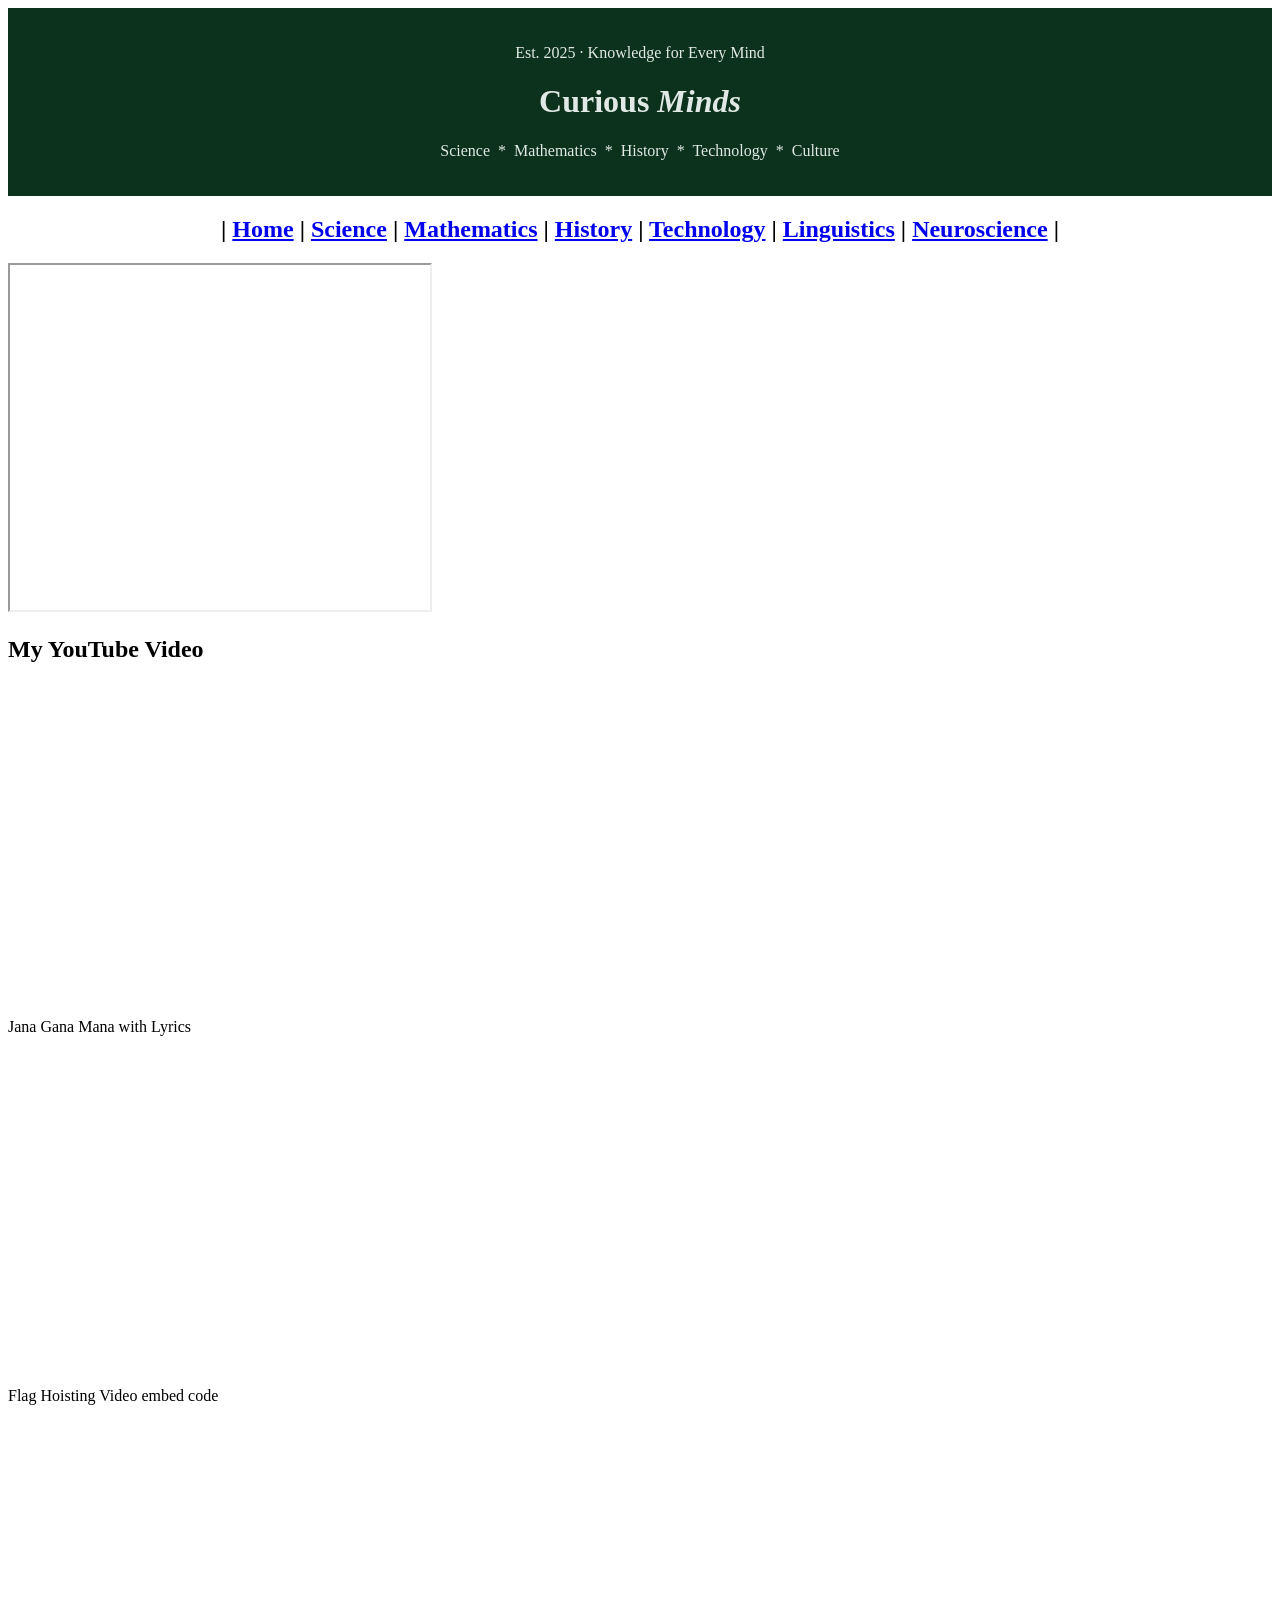
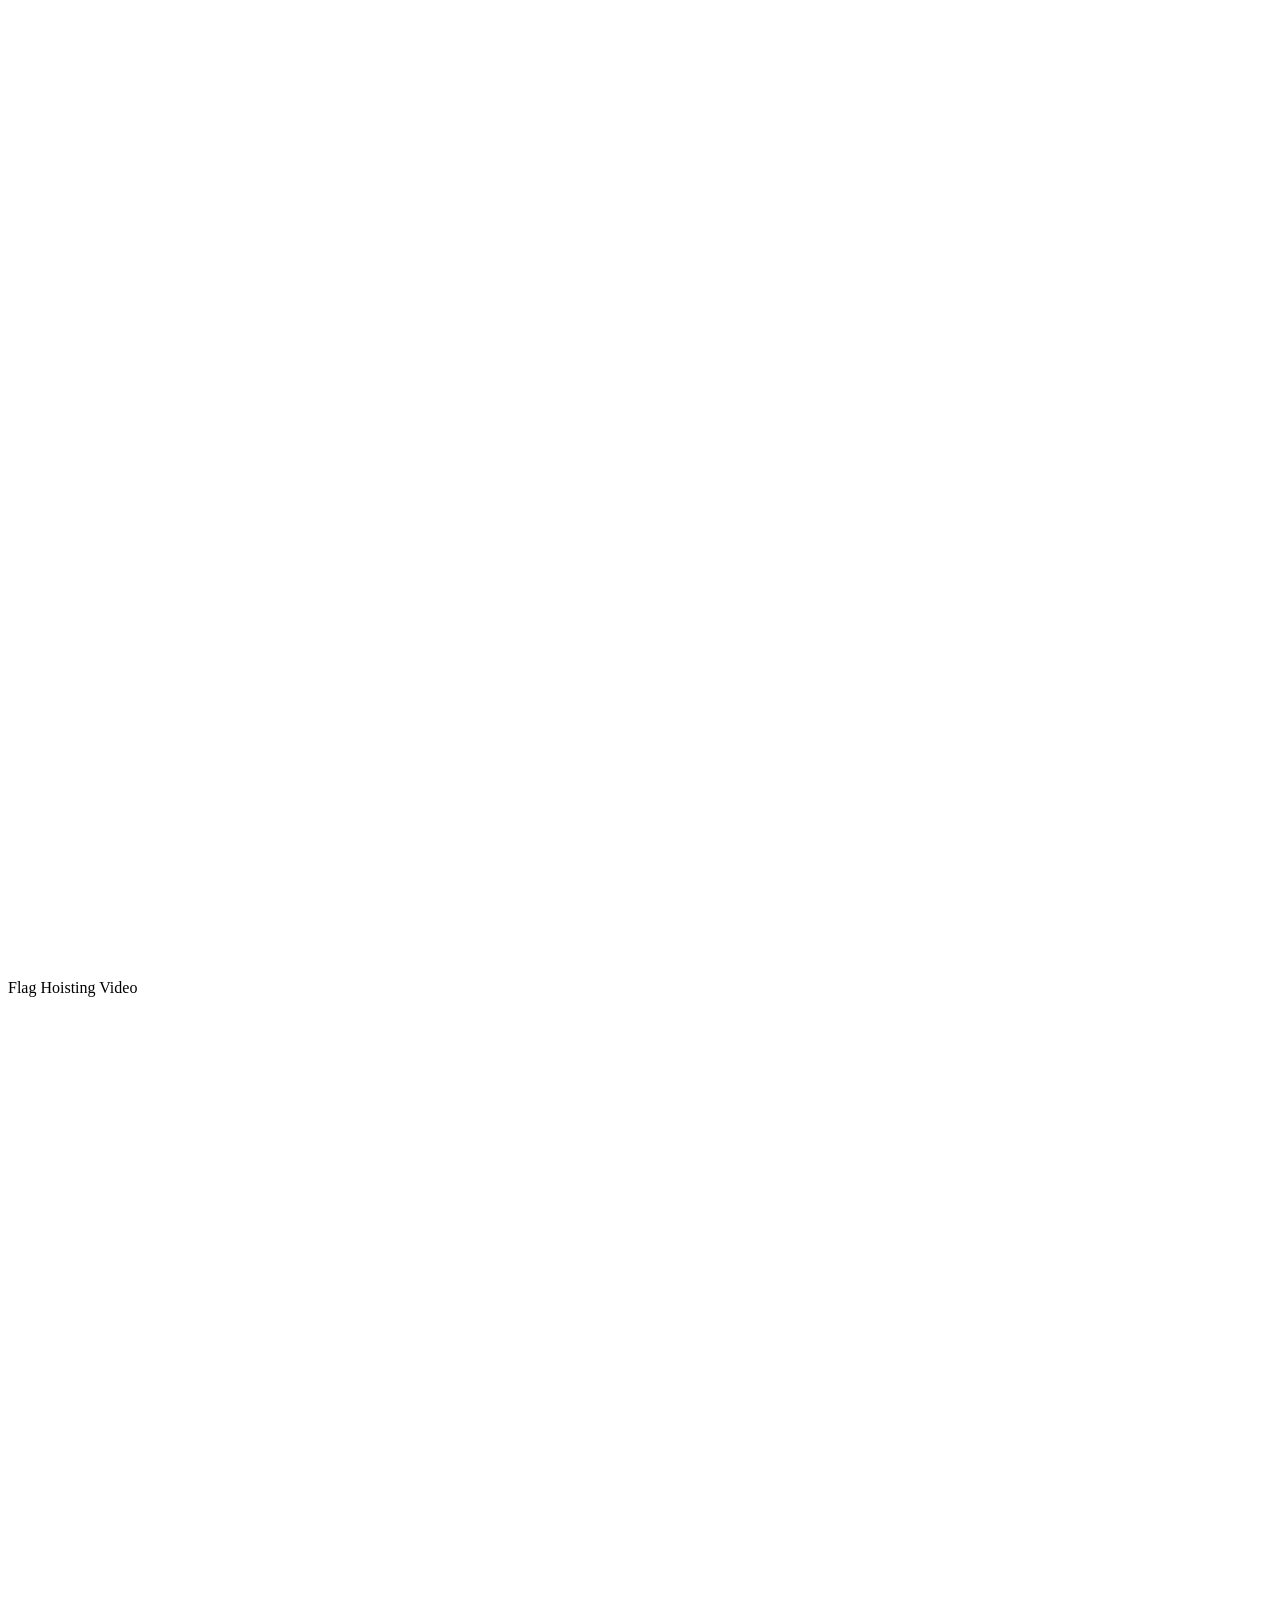
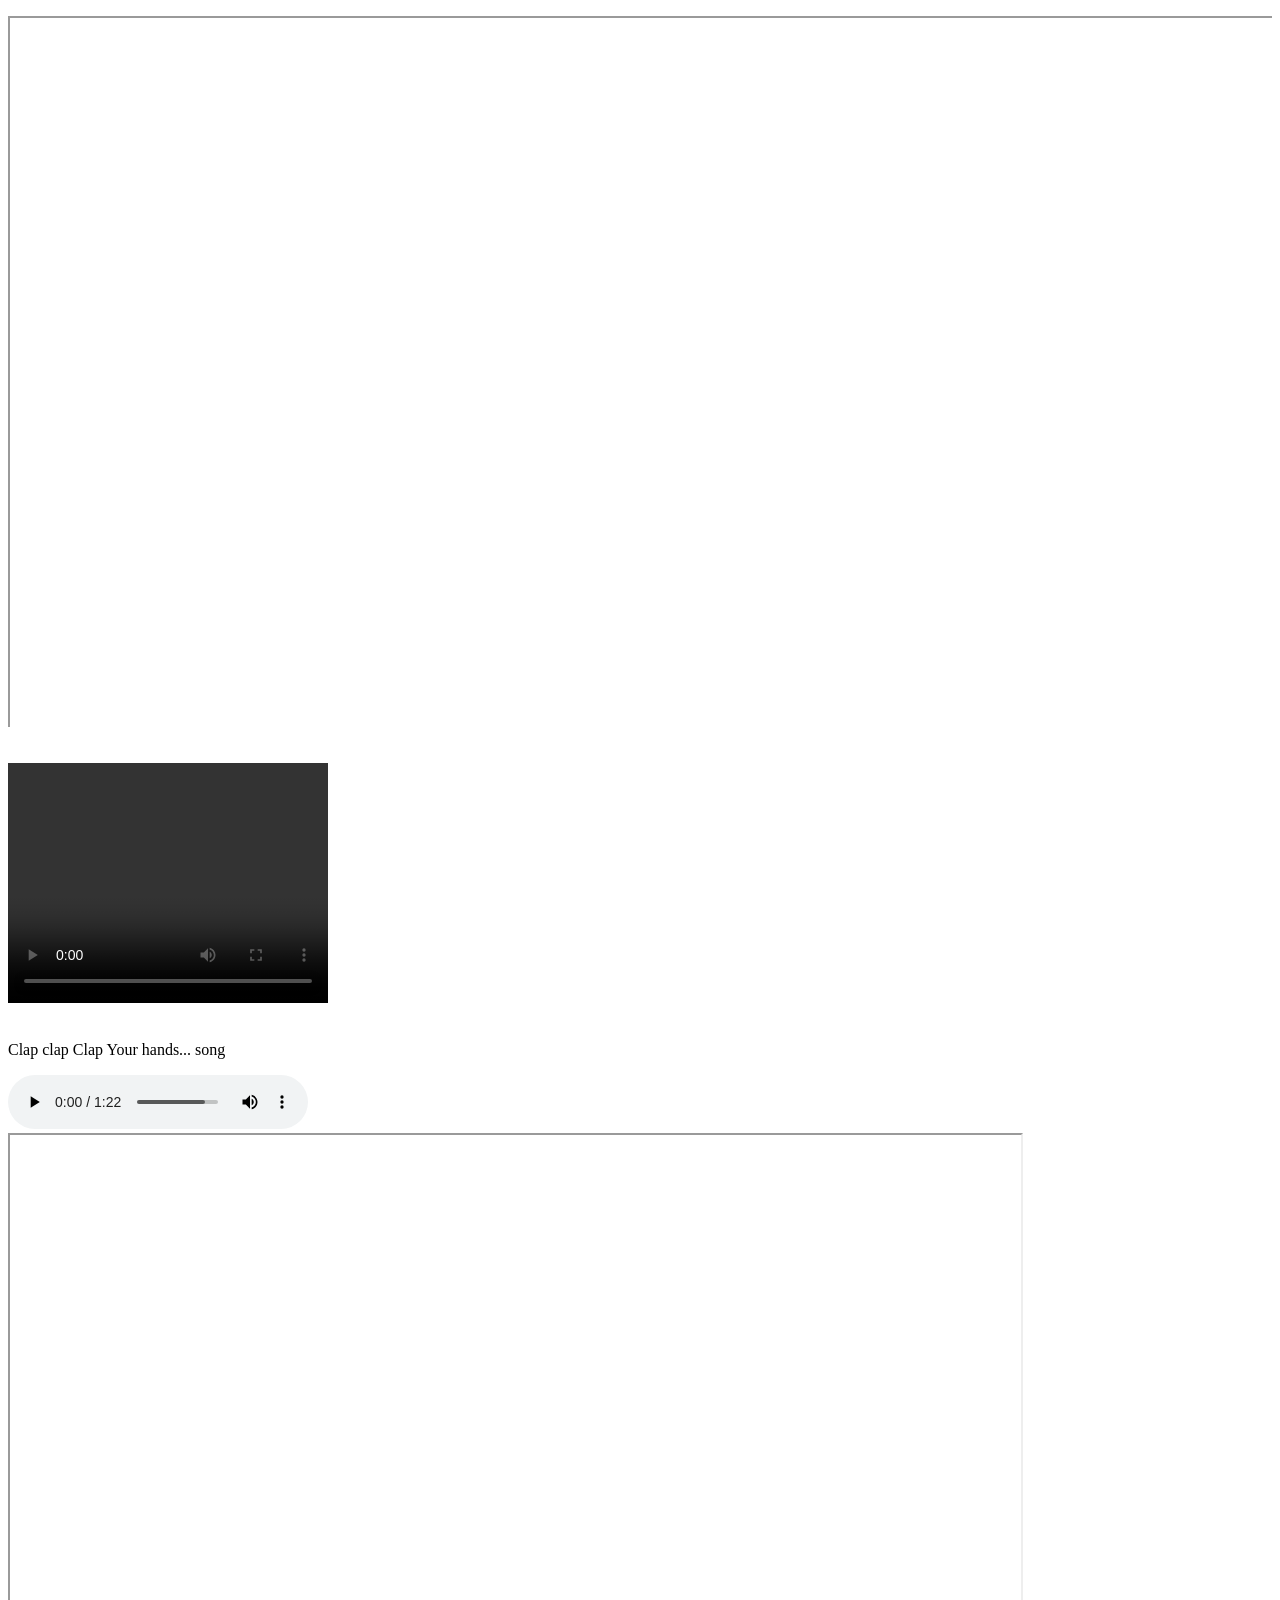
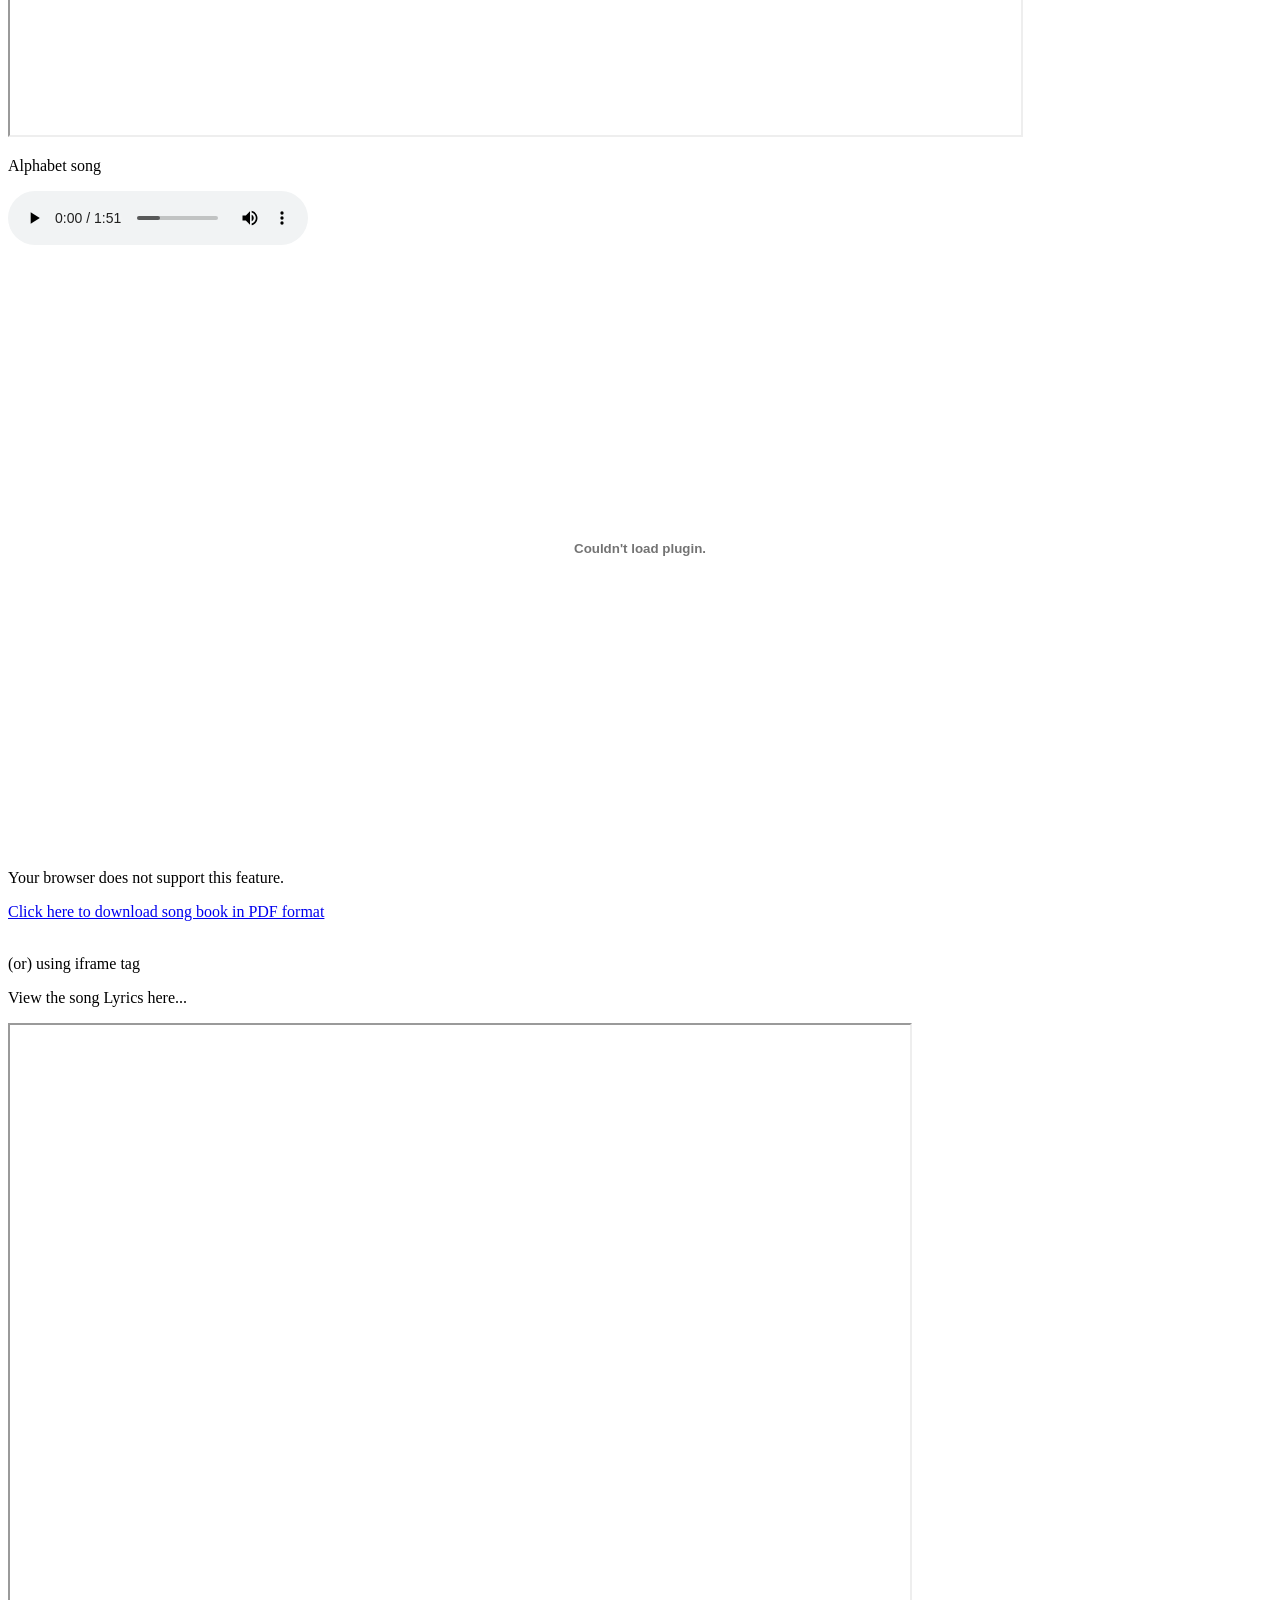
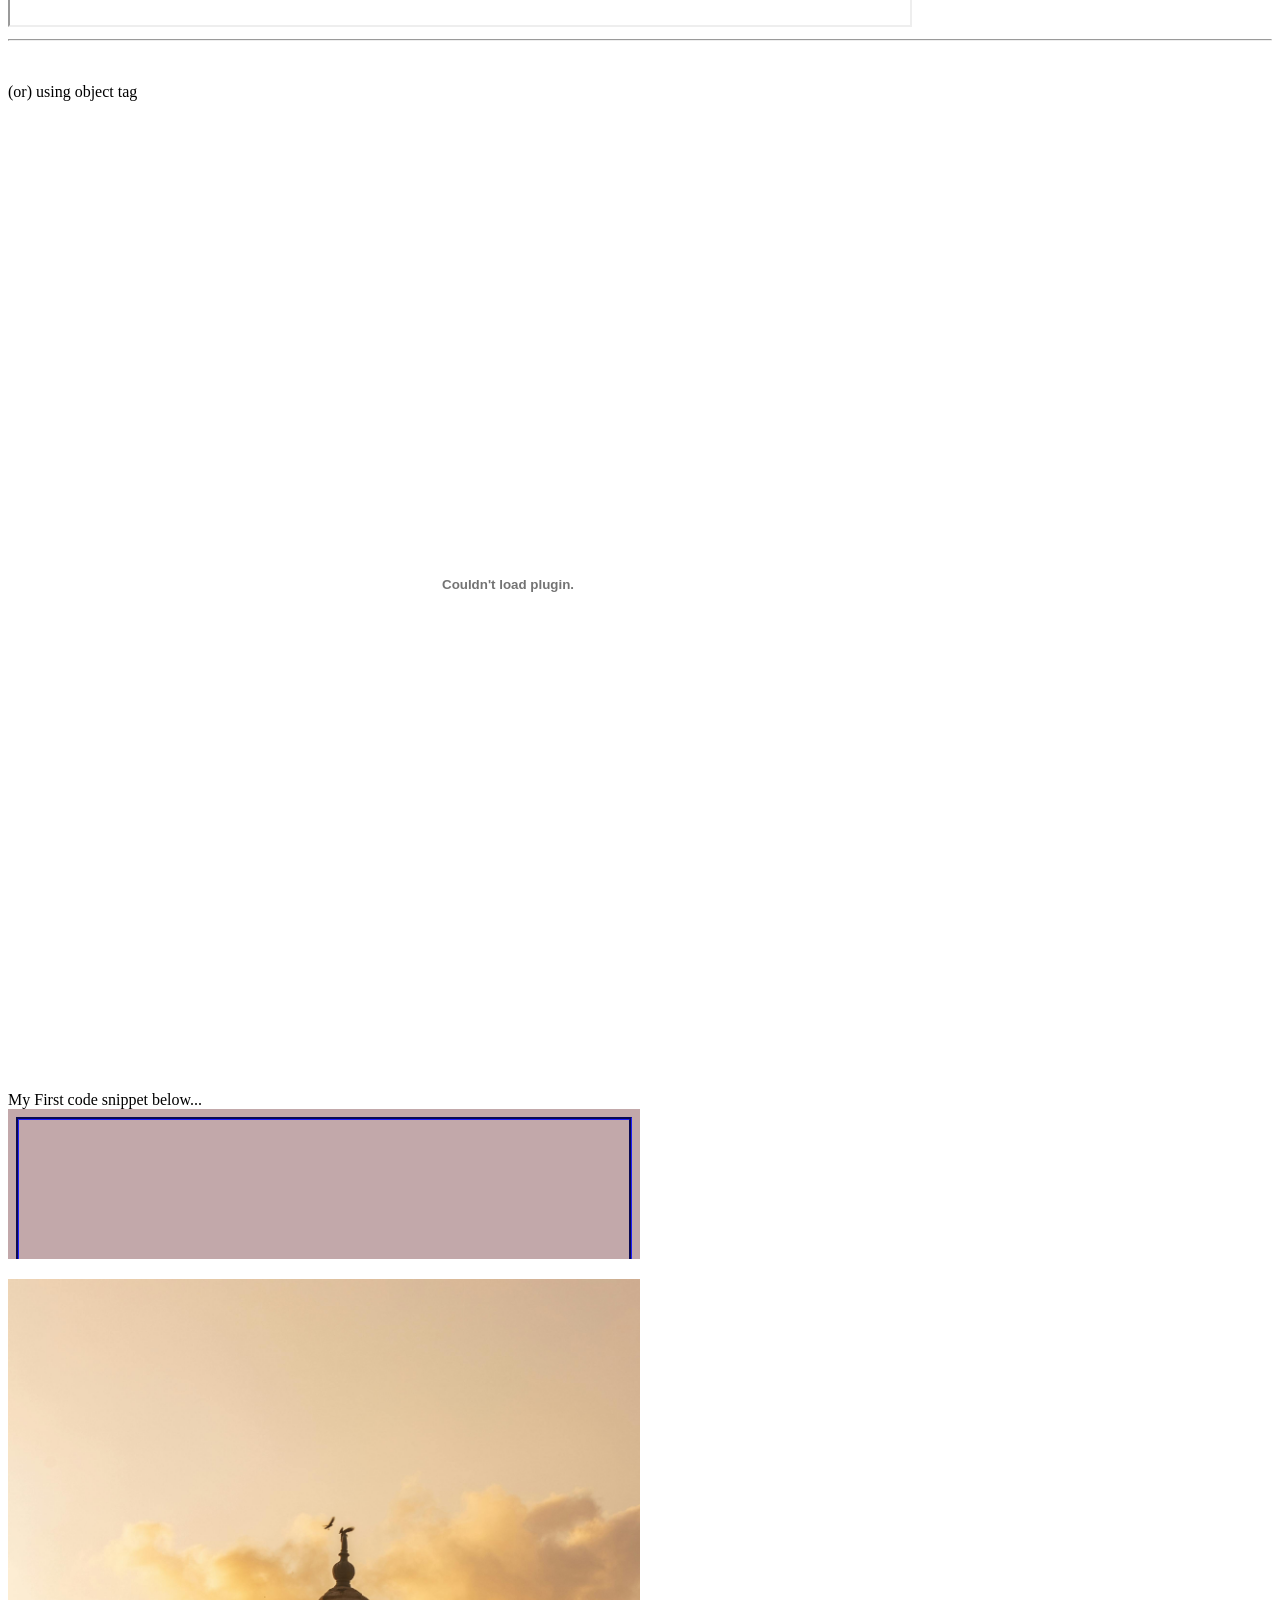
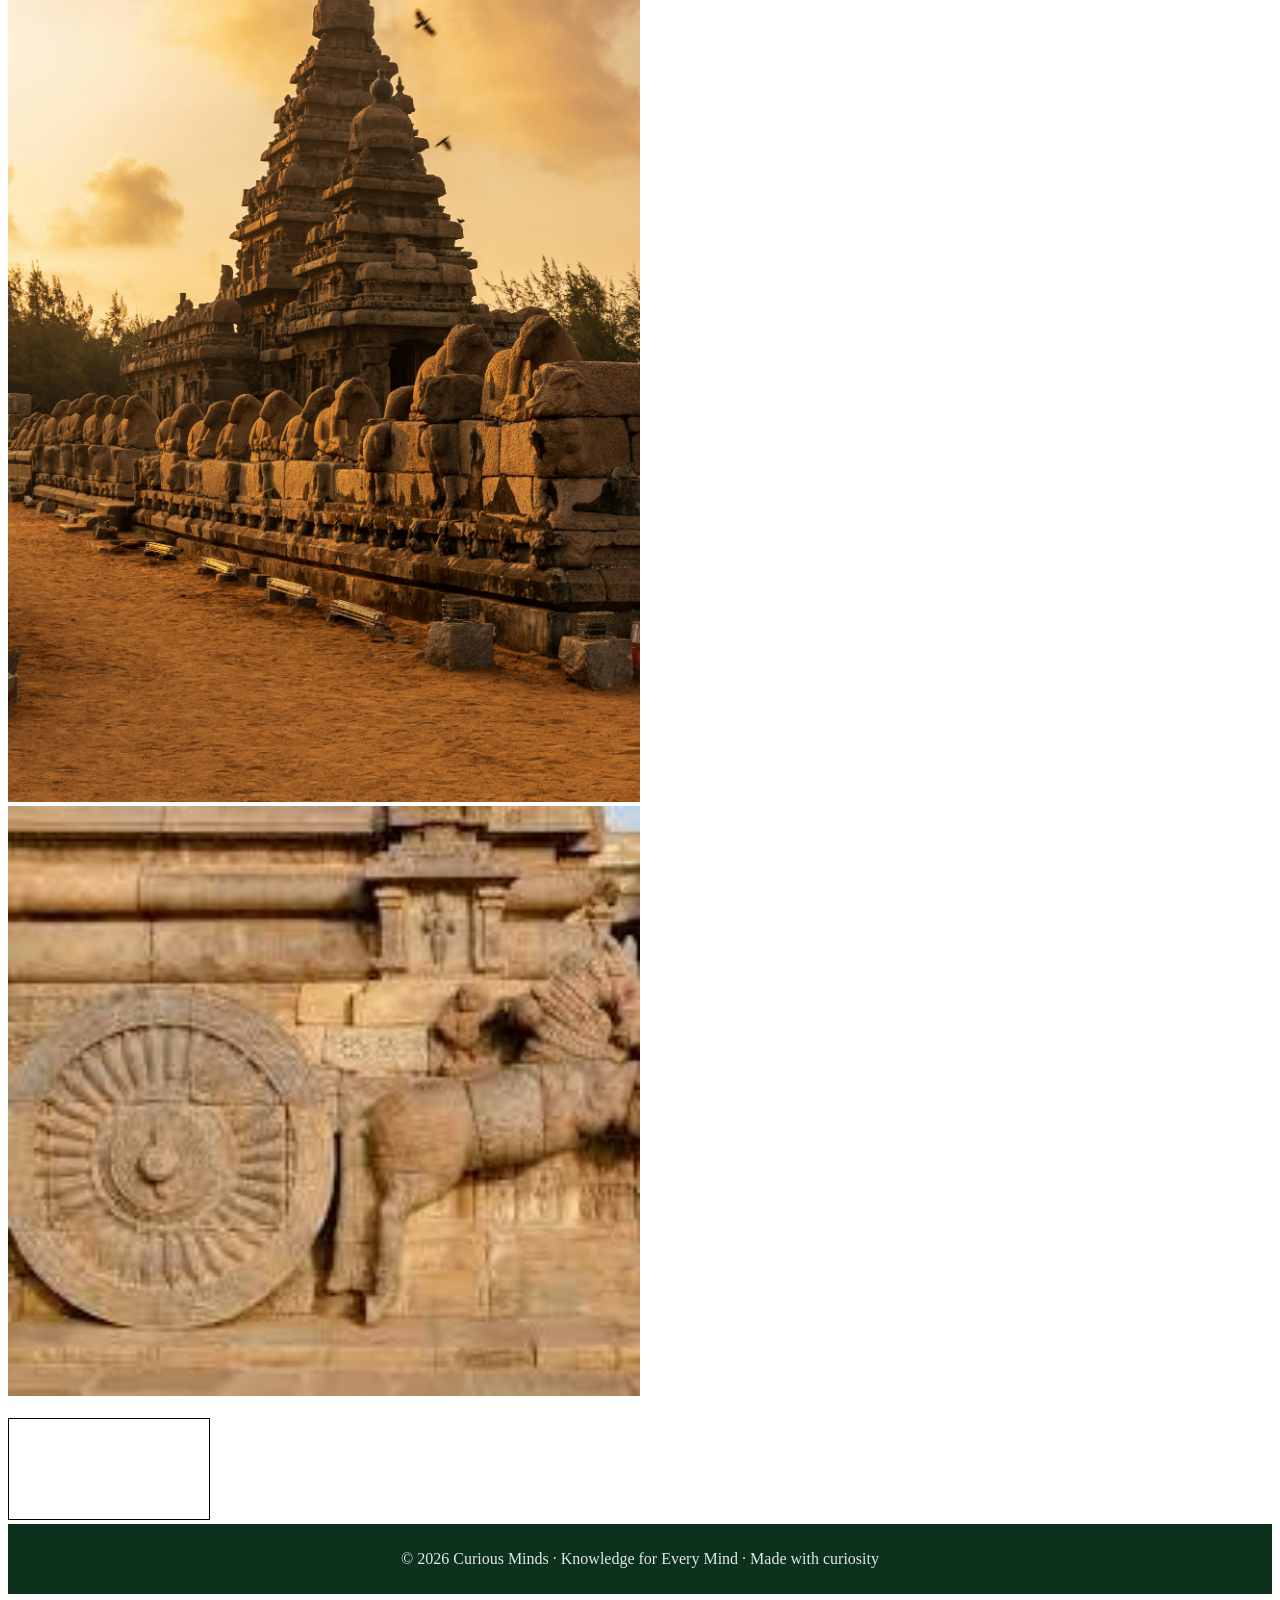
==== src/homepage/index.html @ 58ce6b2e "MyFirstTestCommit from VS Code Terminal" ====
<!DOCTYPE html>
<html lang="en">
<head>
    <meta charset="UTF-8">
    <meta name="viewport" content="width=device-width, initial-scale=1.0">
    
  <title>Curious Minds — Educational Blog</title>
  
  <!-- <link href="https://fonts.googleapis.com/css2?family=Playfair+Display:ital,wght@0,400;0,700;1,400&family=Source+Serif+4:ital,opsz,wght@0,8..60,300;0,8..60,400;1,8..60,300&display=swap" rel="stylesheet"> -->
  <link rel="stylesheet" href="../fonts/fonts.css">

  <style>

            header {
            text-align: center;
            /* background-color: rgb(12, 49, 29); */
            color:#e0e9e5;
            padding: 20px;
            margin:0rem ;
        }

        footer {
            text-align: center;
            background-color: rgb(12, 49, 29);
            color:#e0e9e5;
            padding: 10px;
            margin: 0rem;
        }

    .video-container {
        position: relative;
        padding-bottom: 56.25%; /* 16:9 */
        height: 0;
        overflow: hidden;
    }

    .video-container iframe {
        position: absolute;
        top: 0;
        left: 0;
        width: 100%;
        height: 100%;
    }
  </style>
</head>

<body>

<header color="#701f2F" style="background-color: rgb(12, 49, 29)" >
  <p>Est. 2025 · Knowledge for Every Mind</p>
  <h1 color="#FdFf2F">Curious <em>Minds</em></h1>
  <p>Science &nbsp;*&nbsp; Mathematics &nbsp;*&nbsp; History &nbsp;*&nbsp; Technology &nbsp;*&nbsp; Culture</p>
</header>

<nav style="text-align: center;">
  <h2>|
    <a href="index.html" color="#Fd1f2d">Home</a> |
    <a href="../html_files/science.html" target="_top" color="#Fd1f2d" w>Science</a> |
    <a href="../html_files/maths.html" target="_top" color="#Fd1f2d">Mathematics</a> |
    <a href="../html_files/history.html" target="_top" color="#Fd1f2d">History</a> |
    <a href="../html_files/technology.html" target="_top" color="#Fd1f2d">Technology</a> |
    <a href="../html_files/linguistics.html" target="_top" color="#Fd1f2d">Linguistics</a> |
    <a href="../html_files/neuroscience.html" target="_top" color="#Fd1f2d">Neuroscience</a> |
    </h2>
</nav>

<iframe width="420" height="345" src="https://www.youtube.com/shorts/vvboCV3LbDk?feature=share">
</iframe>

<iframe width="420" height="345" src="https://youtu.be/A5d_ETK0h9E?list=RDJUvBLmEaL1g"
  title="YouTube video player"
    frameborder="0"
    allow="accelerometer; autoplay; clipboard-write; encrypted-media; gyroscope; picture-in-picture"
    allowfullscreen>
</iframe>

<h2>My YouTube Video</h2>

<iframe
    width="560"
    height="315"
    src="https://www.youtube.com/shorts/vvboCV3LbDk?feature=share"
    title="YouTube video player"
    frameborder="0"
    allow="accelerometer; autoplay; clipboard-write; encrypted-media; gyroscope; picture-in-picture"
    allowfullscreen>
</iframe>

<p>Jana Gana Mana with Lyrics</p>
<iframe width="560" height="315" src="https://www.youtube.com/embed/iOAxTmsNTrQ?si=twXV5kHkrCDVJaBe" title="YouTube video player" frameborder="0" allow="accelerometer; autoplay; clipboard-write; encrypted-media; gyroscope; picture-in-picture; web-share" referrerpolicy="strict-origin-when-cross-origin" allowfullscreen></iframe>

<p> Flag Hoisting Video embed code</p>
<iframe width="337" height="599" src="https://www.youtube.com/embed/vvboCV3LbDk" title="🇮🇳 Tiranga – The Pride of India | Indian Flag Waving | Jai Hind 🇮🇳✨ #song #love #music" frameborder="0" allow="accelerometer; autoplay; clipboard-write; encrypted-media; gyroscope; picture-in-picture; web-share" referrerpolicy="strict-origin-when-cross-origin" allowfullscreen></iframe>

<iframe width="951" height="535" src="https://www.youtube.com/embed/JUvBLmEaL1g?list=RDJUvBLmEaL1g" title="Indian National Anthem | Independence Day | Waving Flag" frameborder="0" allow="accelerometer; autoplay; clipboard-write; encrypted-media; gyroscope; picture-in-picture; web-share" referrerpolicy="strict-origin-when-cross-origin" allowfullscreen></iframe>

<p> Flag Hoisting Video</p>
<iframe width="390" height="599" 
    src="https://youtube.com/shorts/vvboCV3LbDk?si=XfKg2UfFcTE7mQQn"
    title="🇮🇳 Tiranga – The Pride of India | Indian Flag Waving | Jai Hind 🇮🇳✨ #song #love #music" 
    frameborder="0" 
    allow="accelerometer; autoplay; clipboard-write; encrypted-media; gyroscope; picture-in-picture; web-share" 
    referrerpolicy="strict-origin-when-cross-origin" allowfullscreen>
</iframe>

<div class="video-container">
    <iframe
        src="https://www.youtube.com/shorts/vvboCV3LbDk?feature=share"
        allowfullscreen>
    </iframe>
</div>

<br><br>

<video width="320px" height="240" controls>
  <source src="../..//media/video/movie.mp4" type="video/mp4">
  <source src="../../media/video/movie.ogg" type="video/ogg">
  Your browser does not support the video tag.
</video>

<br><br>

<!-- <audio controls autoplay muted> -->
<p>Clap clap Clap Your hands... song</p>

<audio controls autoplay>
  <source src="horse.ogg" type="audio/ogg">
  <source src="../../media/audio/clap-clap-clap-your-hands.mp3" type="audio/mpeg">
</audio>

<iframe src="../../media/docs/clap-clap-clap-your-hands.pdf"
        width="80%"
        height="600px">
</iframe>

  <br>
<p > Alphabet song</p>
<audio controls autoplay>

<source src="../../media/audio/principle345-alphabet-song-333891.mp3" type="audio/mpeg">
Your browser does not support the audio element.
</audio>

<embed src="../../media/docs/principle345-alphabet-song-333891.pdf"
       type="application/pdf"
       width="100%"
       height="600px">



<object data="../../media/docs/child_playing_music.htm"
        type="application/htm"
        width="100%"
        height="auto-fit">
    <p>
        Your browser does not support this feature.
        <a href="../../media<object data="../../media/docs/child_playing_music.htm"
        type="application/htm"
        width="100%"
        height="auto-fit">
    </p>
</object>


<a href="../../media/docs/LAP-SongBook-En.pdf"
        type="application/pdf">
        Click here to download song book in PDF format </a>


<br><br>
<p>(or) using iframe tag</p>

<p> View the song Lyrics here...</p>
<!--To enable set 0 -->
<!-- <iframe src="../../media/docs/LAP-SongBook-En.pdf#toolbar=0&navpanes=0&scrollbar=0" -->

<!--To enable set 1 -->
<!-- <iframe src="../../media/docs/LAP-SongBook-En.pdf#toolbar=1&navpanes=1&scrollbar=1" -->

<iframe src="../../media/docs/LAP-SongBook-En.pdf"
        width="900px"
        height="600px">
</iframe>

<hr>
<br><p>(or) using object tag</p> <br>
<object data="../../media/docs/LAP-SongBook-En.pdf"
        type="application/pdf"
        width="1000"
        height="900">
</object>
<br>
<!--
The <object> element is supported by all browsers.

The <object> element defines an embedded object within an HTML document.

It was designed to embed plug-ins (like Java applets, PDF readers, and Flash Players) 
in web pages, but can also be used to include HTML in HTML:
-->
<br><br>
<p>My First code snippet below...<br>
  <object width="50%" height="auto" style="border:4px;" data="../snippet.html"></object>
</p>
<object width="50%" height="="50%" data="../../media/image/pexels-optically-challenged-12087907.jpg"></object>
<object width="50%" height="="50%" data="../../media/image/tharasuram_temp.jpg"></object>

<br><br>
<canvas id="myCanvas" width="200" height="100" style="border:1px solid #000000; ">
Your browser does not support the HTML canvas tag.
</canvas>

<footer>
  <p>© 2026 <span>Curious Minds</span> · Knowledge for Every Mind · Made with curiosity</p>
</footer>

</body>
</html>
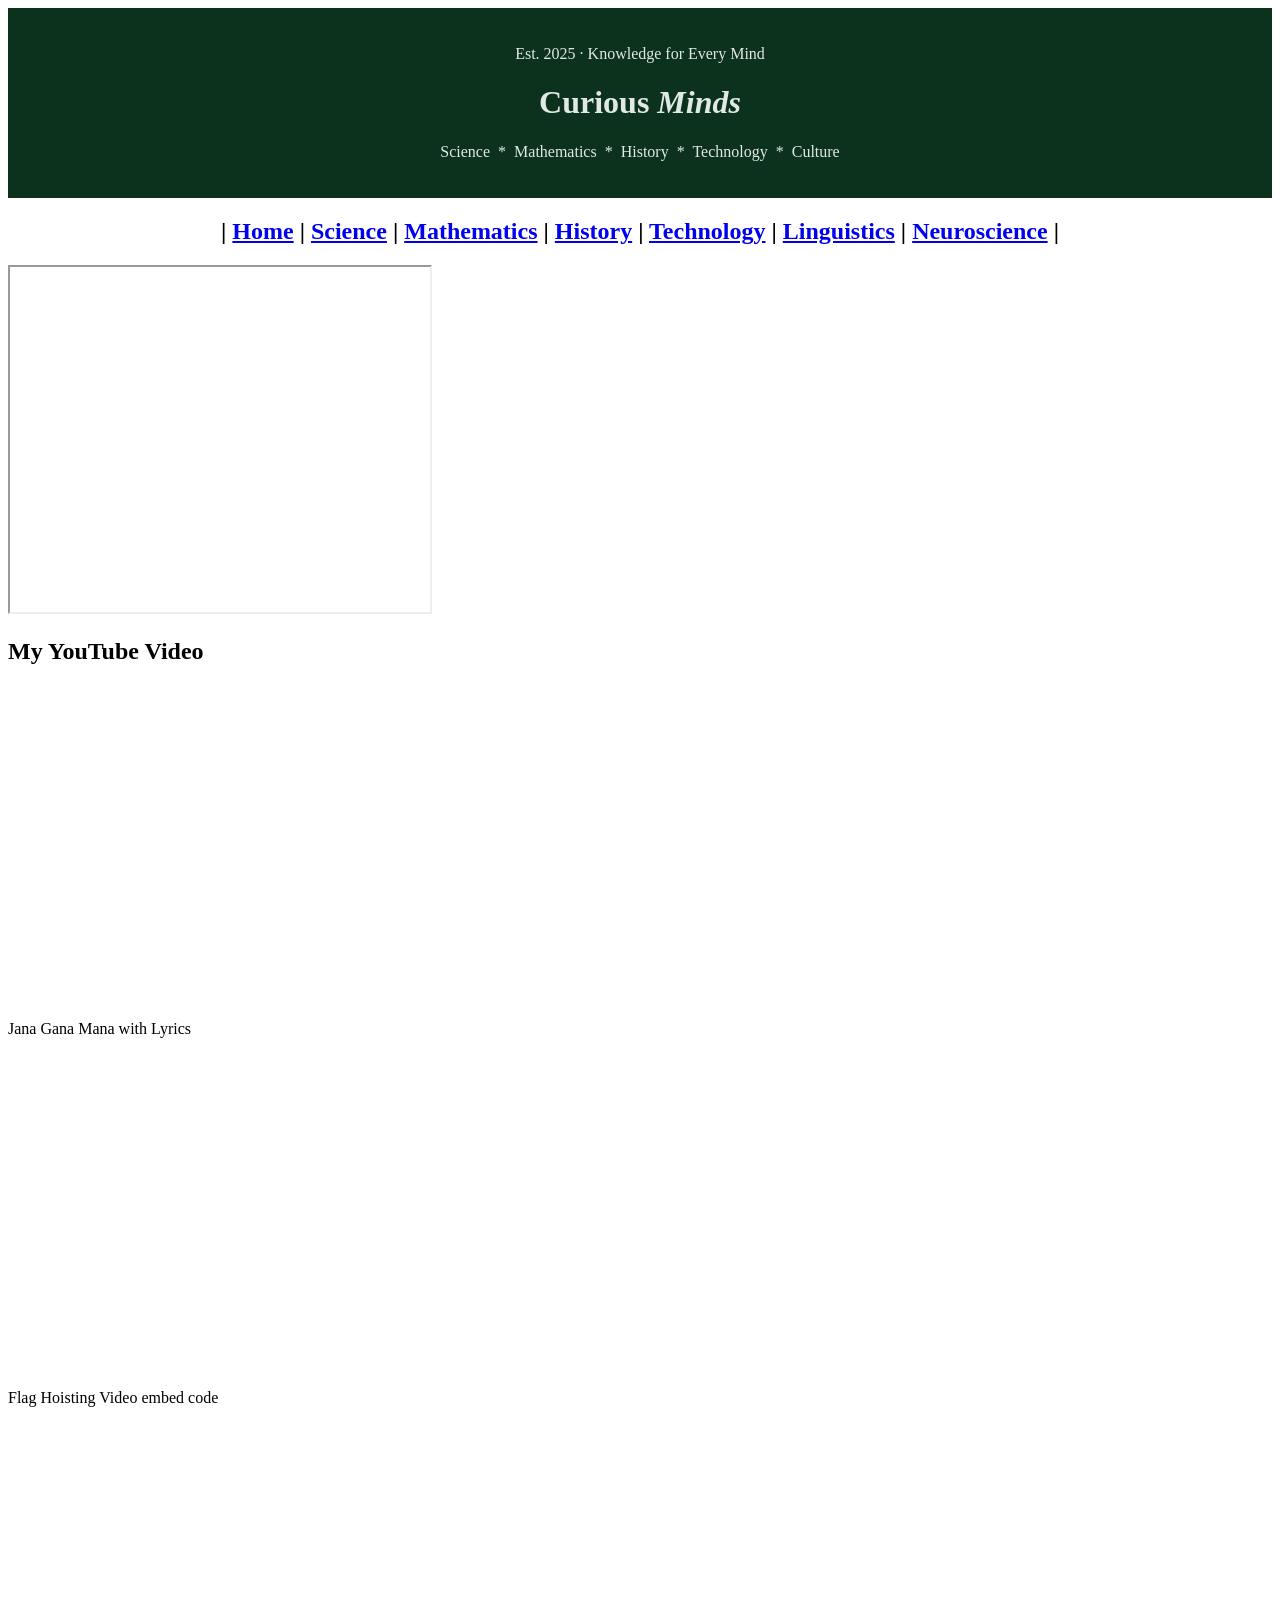
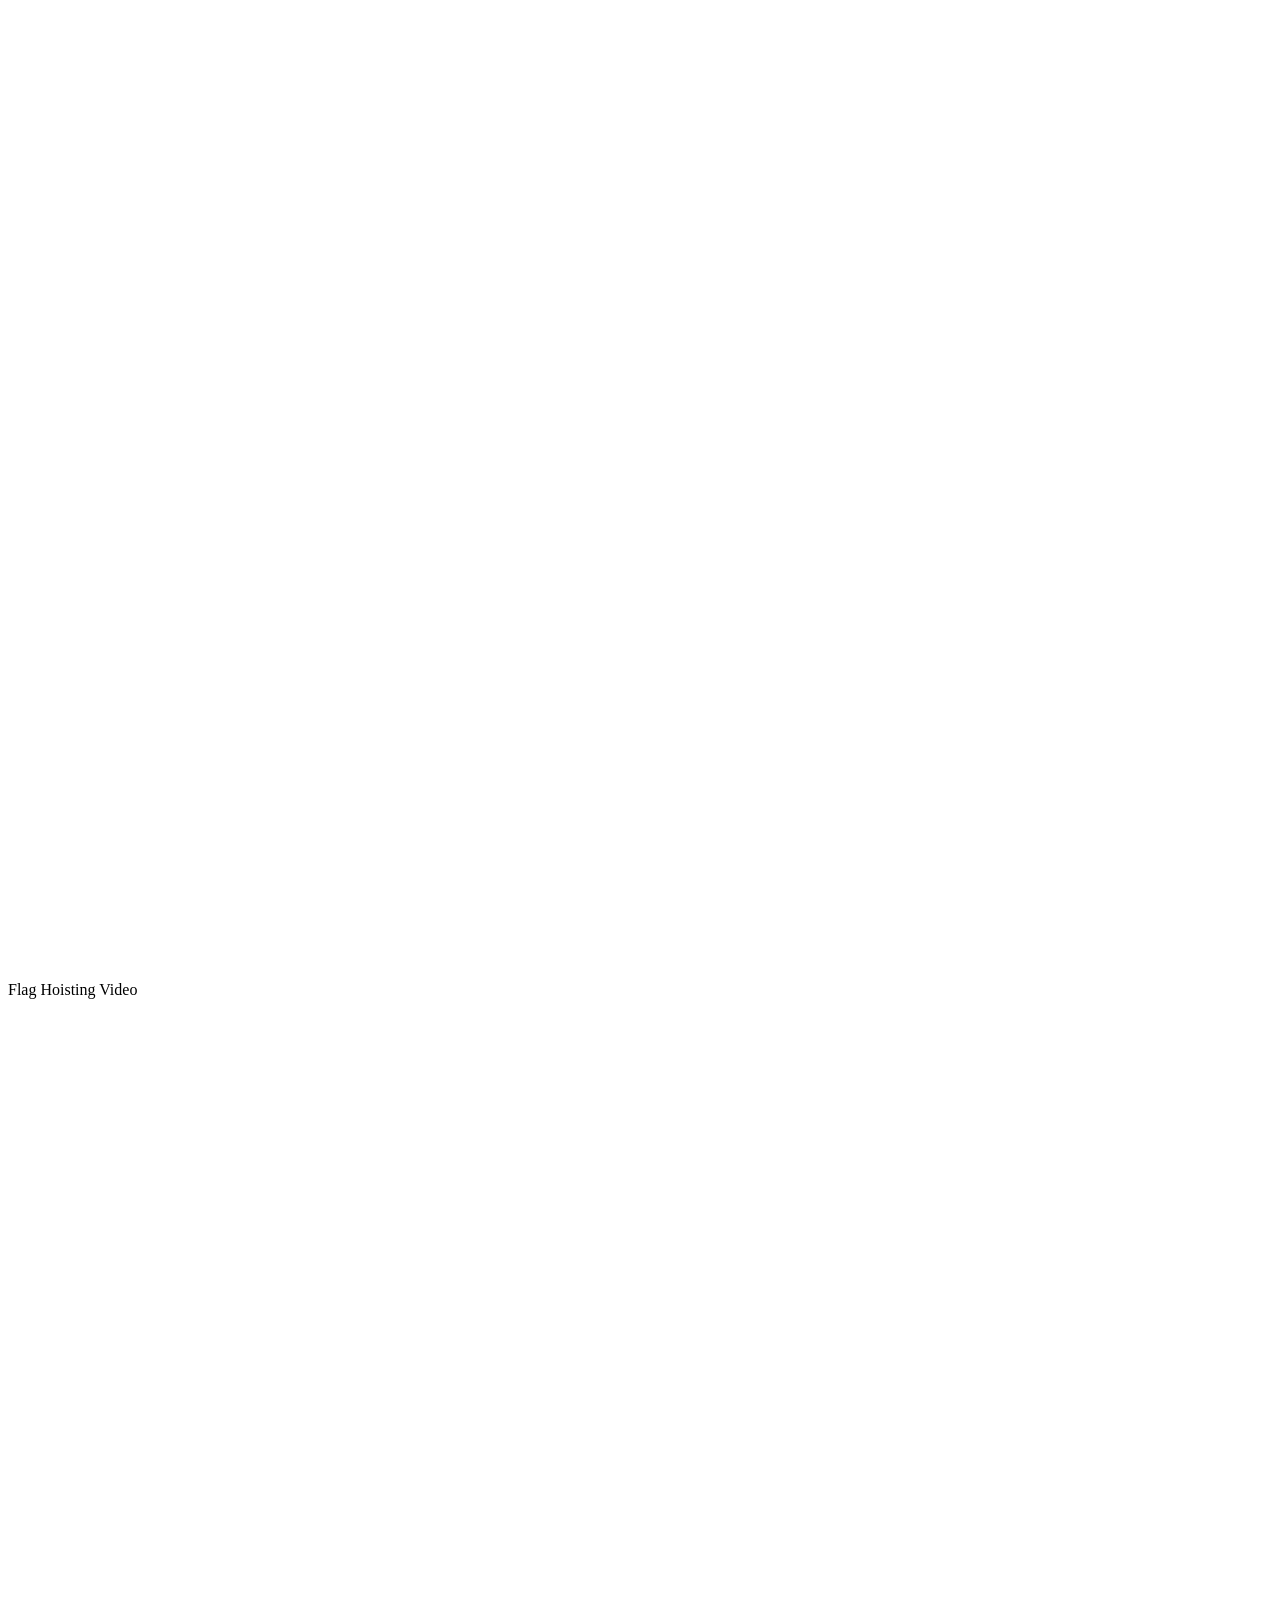
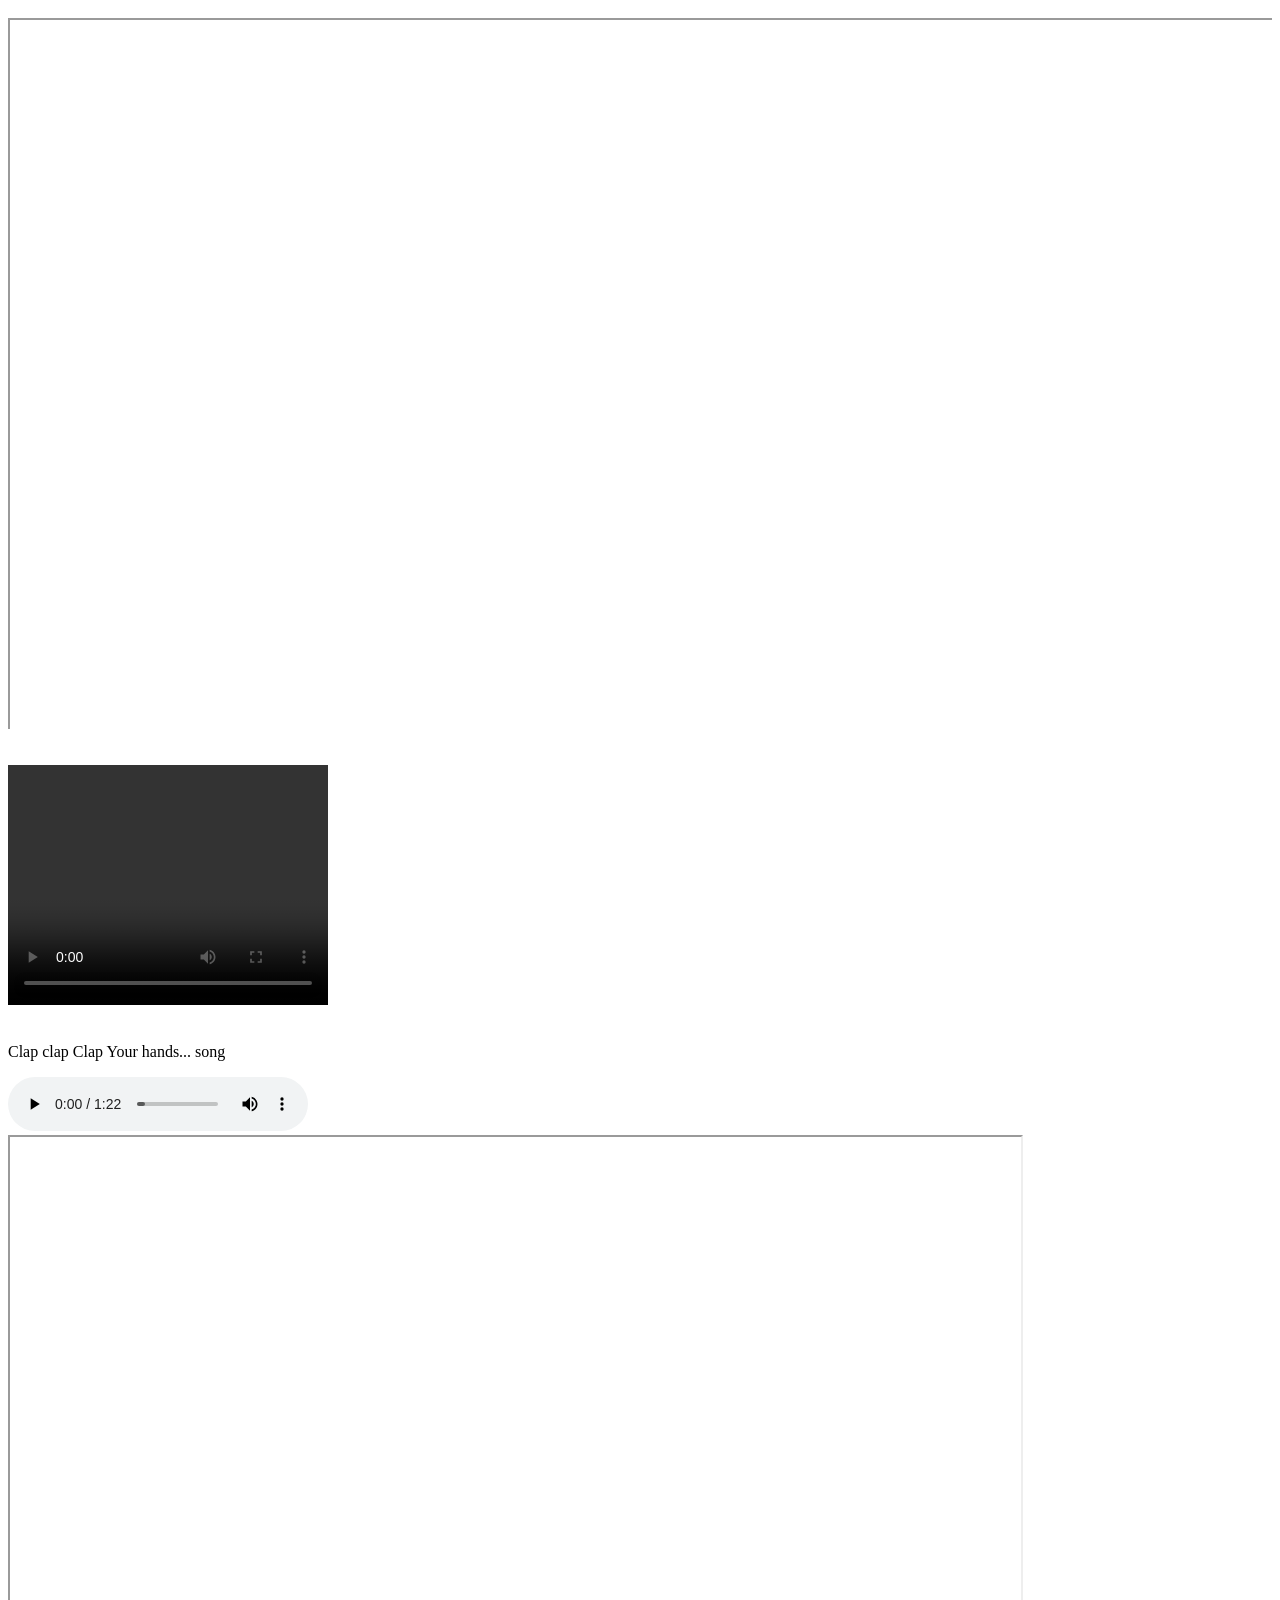
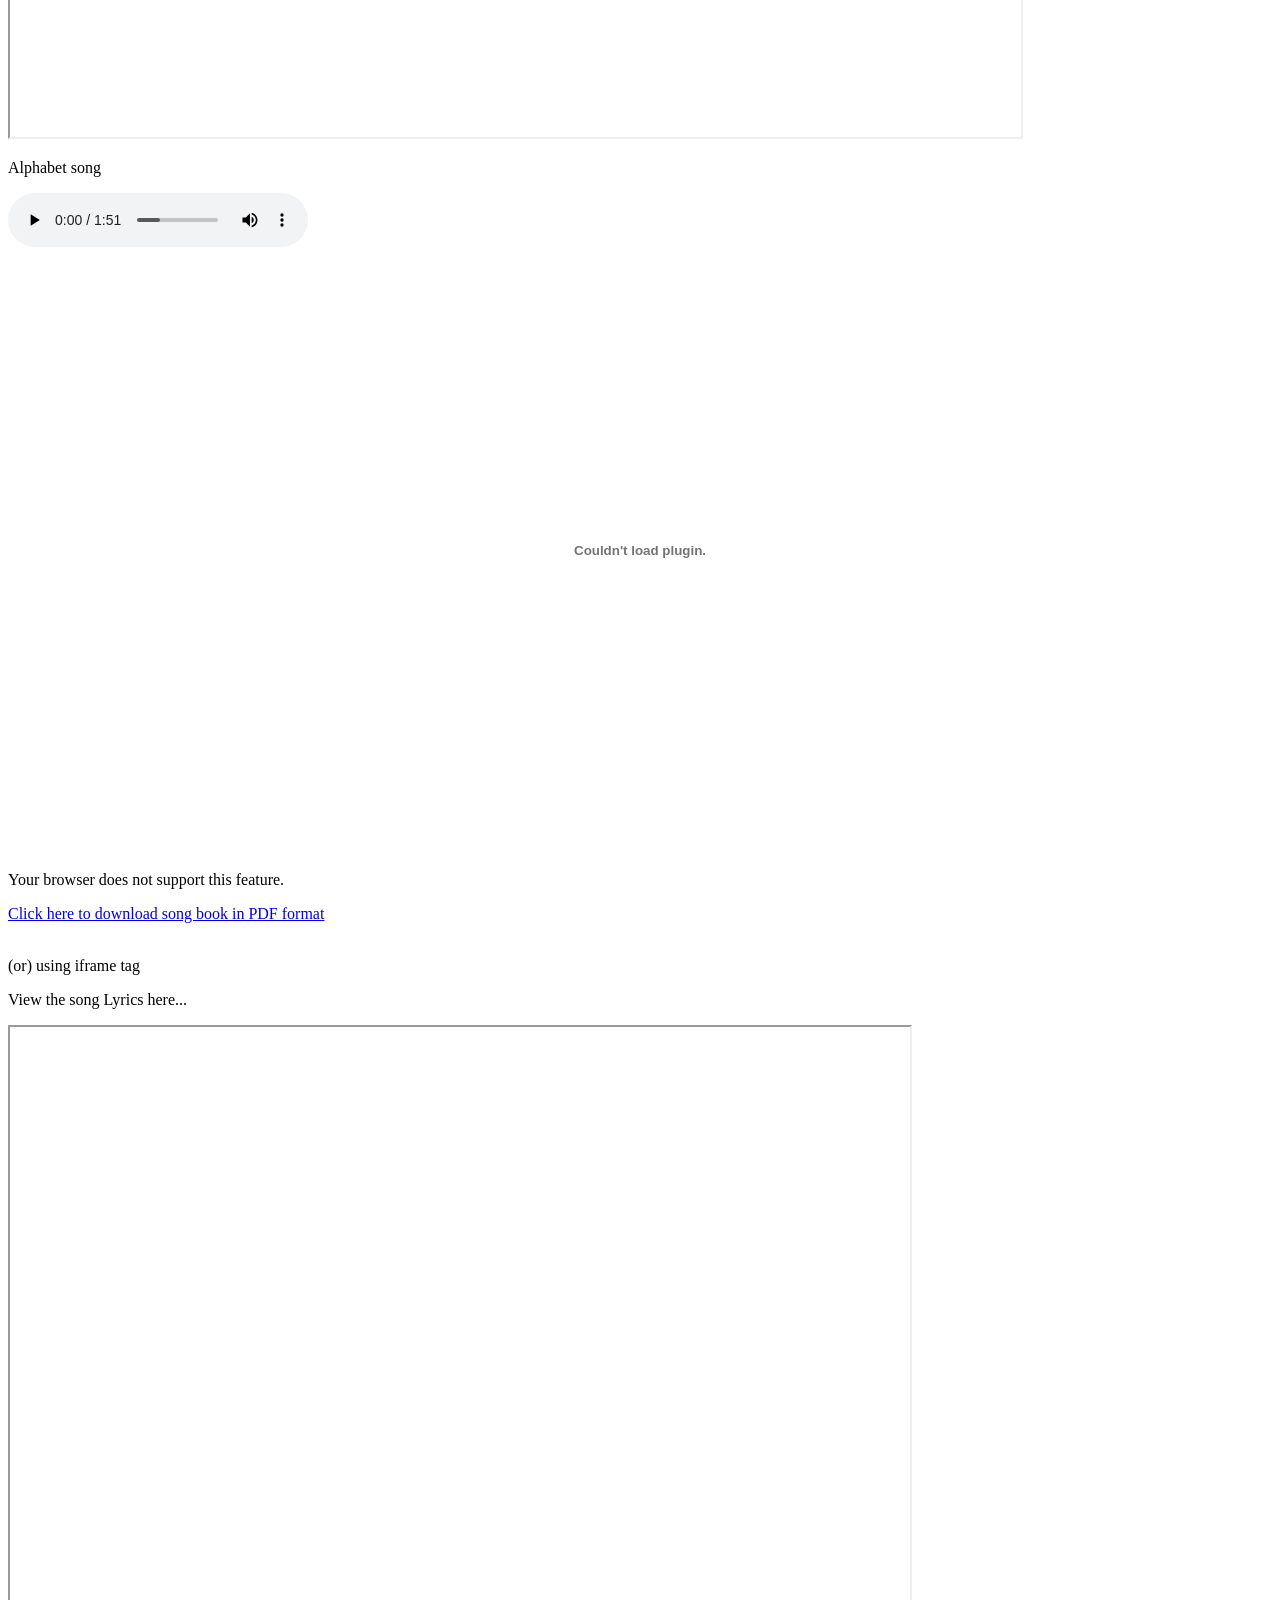
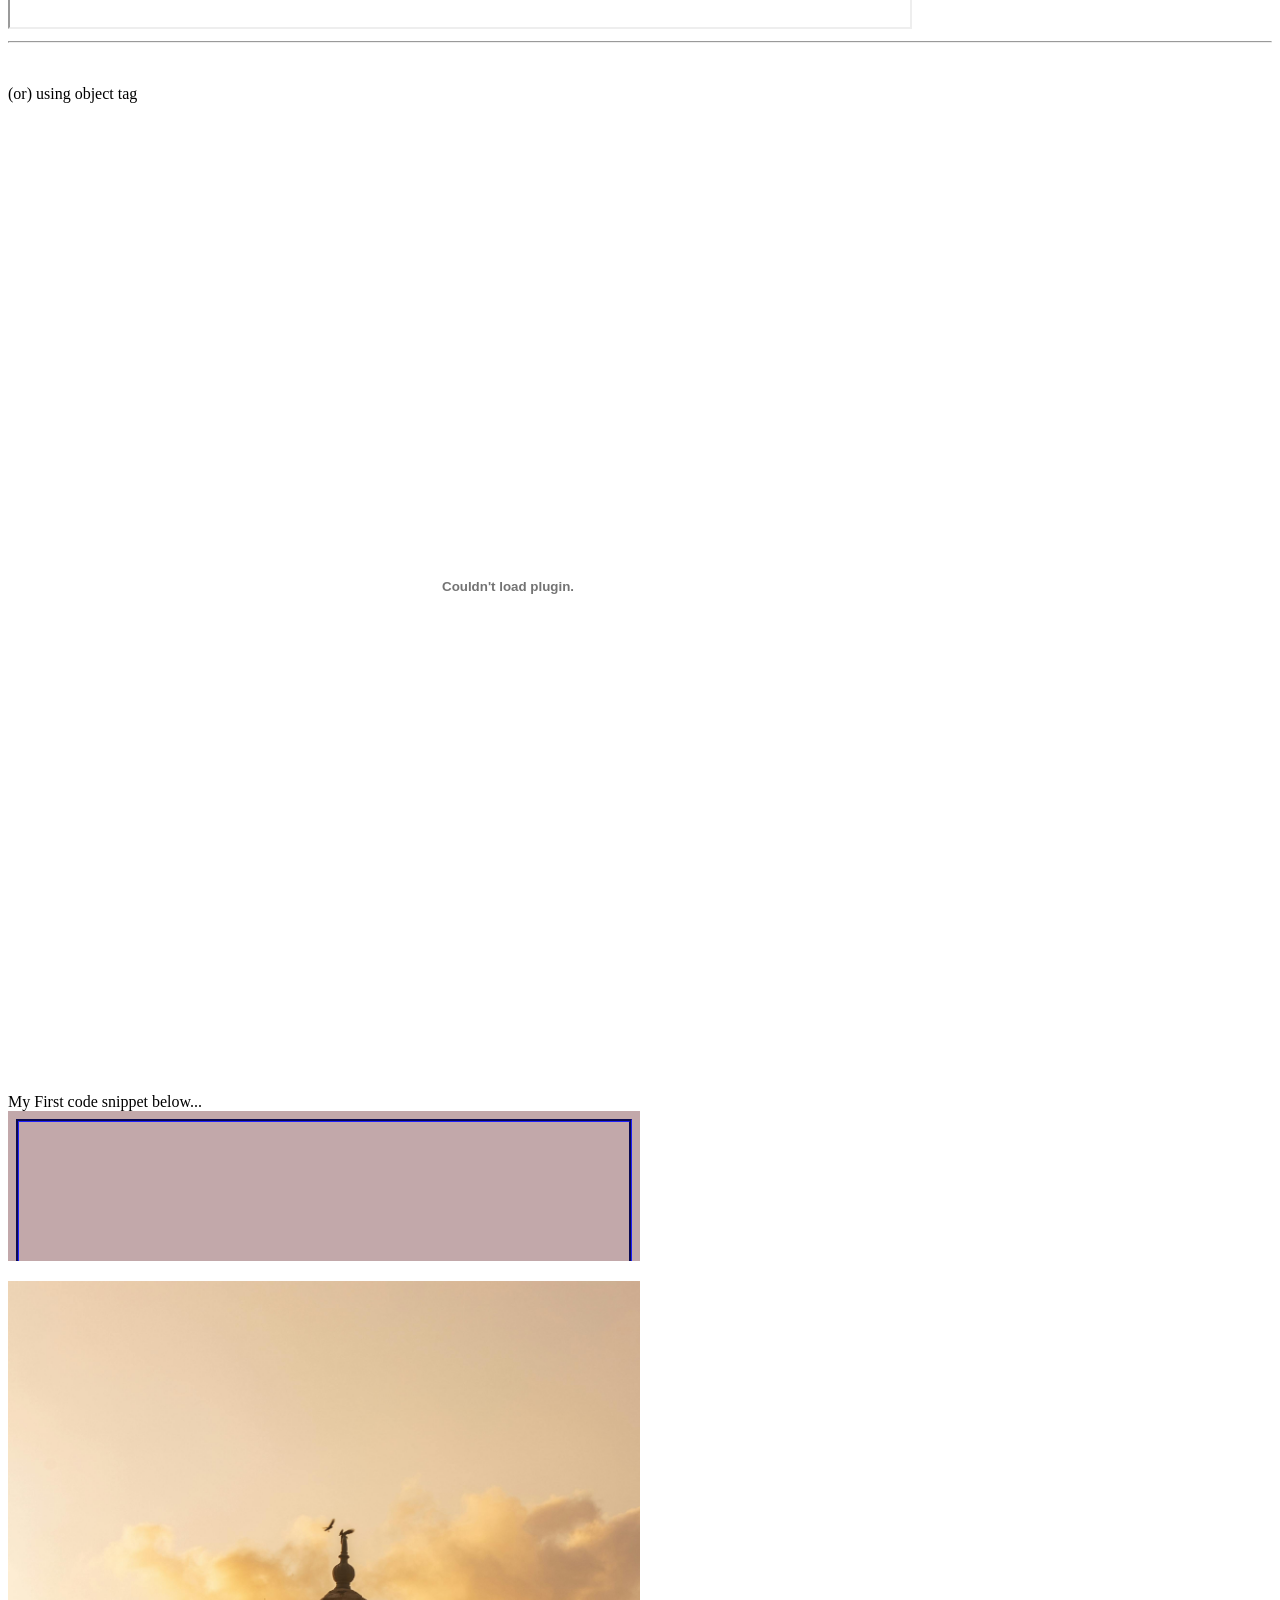
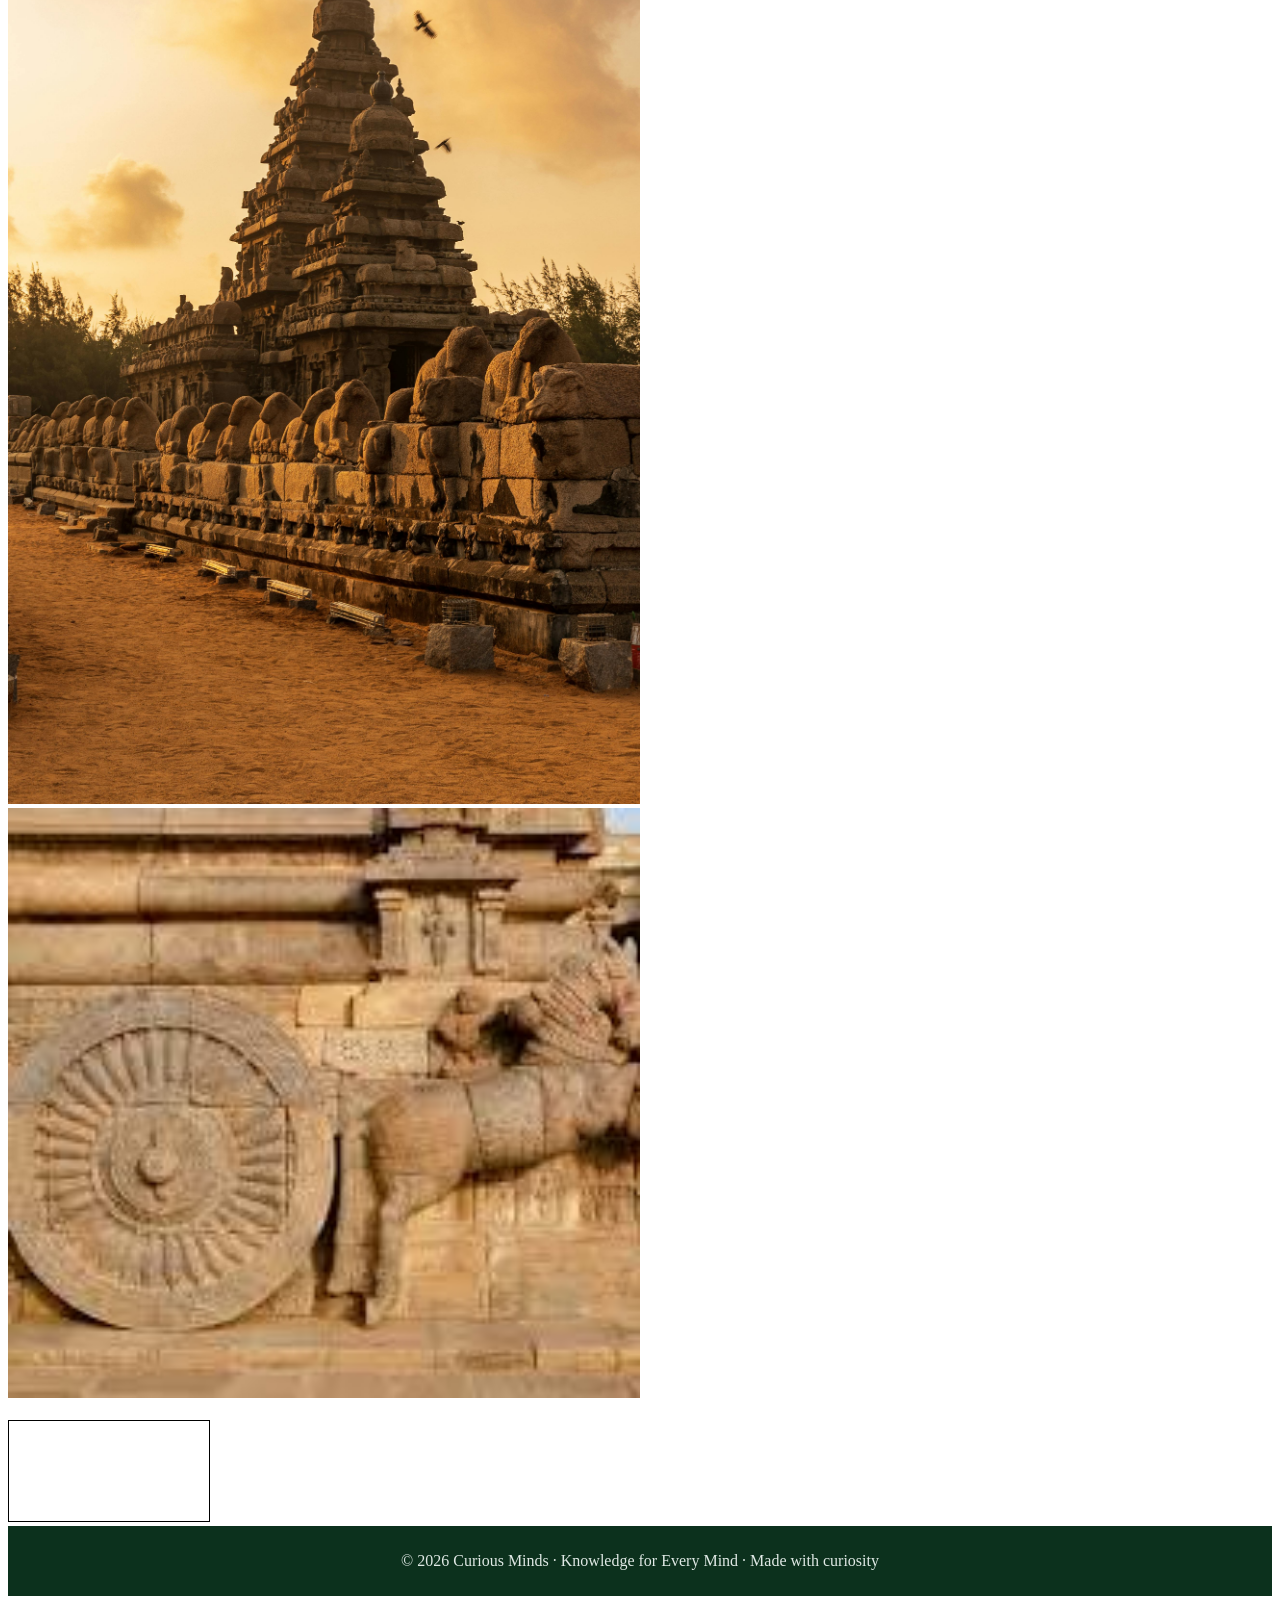
==== commit d5e0f790: "My local RP_Repo to Cloud (Publishing the branch) tracking to test the status of file staging" ====
--- a/src/homepage/index.html
+++ b/src/homepage/index.html
@@ -15,7 +15,7 @@
             text-align: center;
             /* background-color: rgb(12, 49, 29); */
             color:#e0e9e5;
-            padding: 20px;
+            padding: 21px;
             margin:0rem ;
         }
 
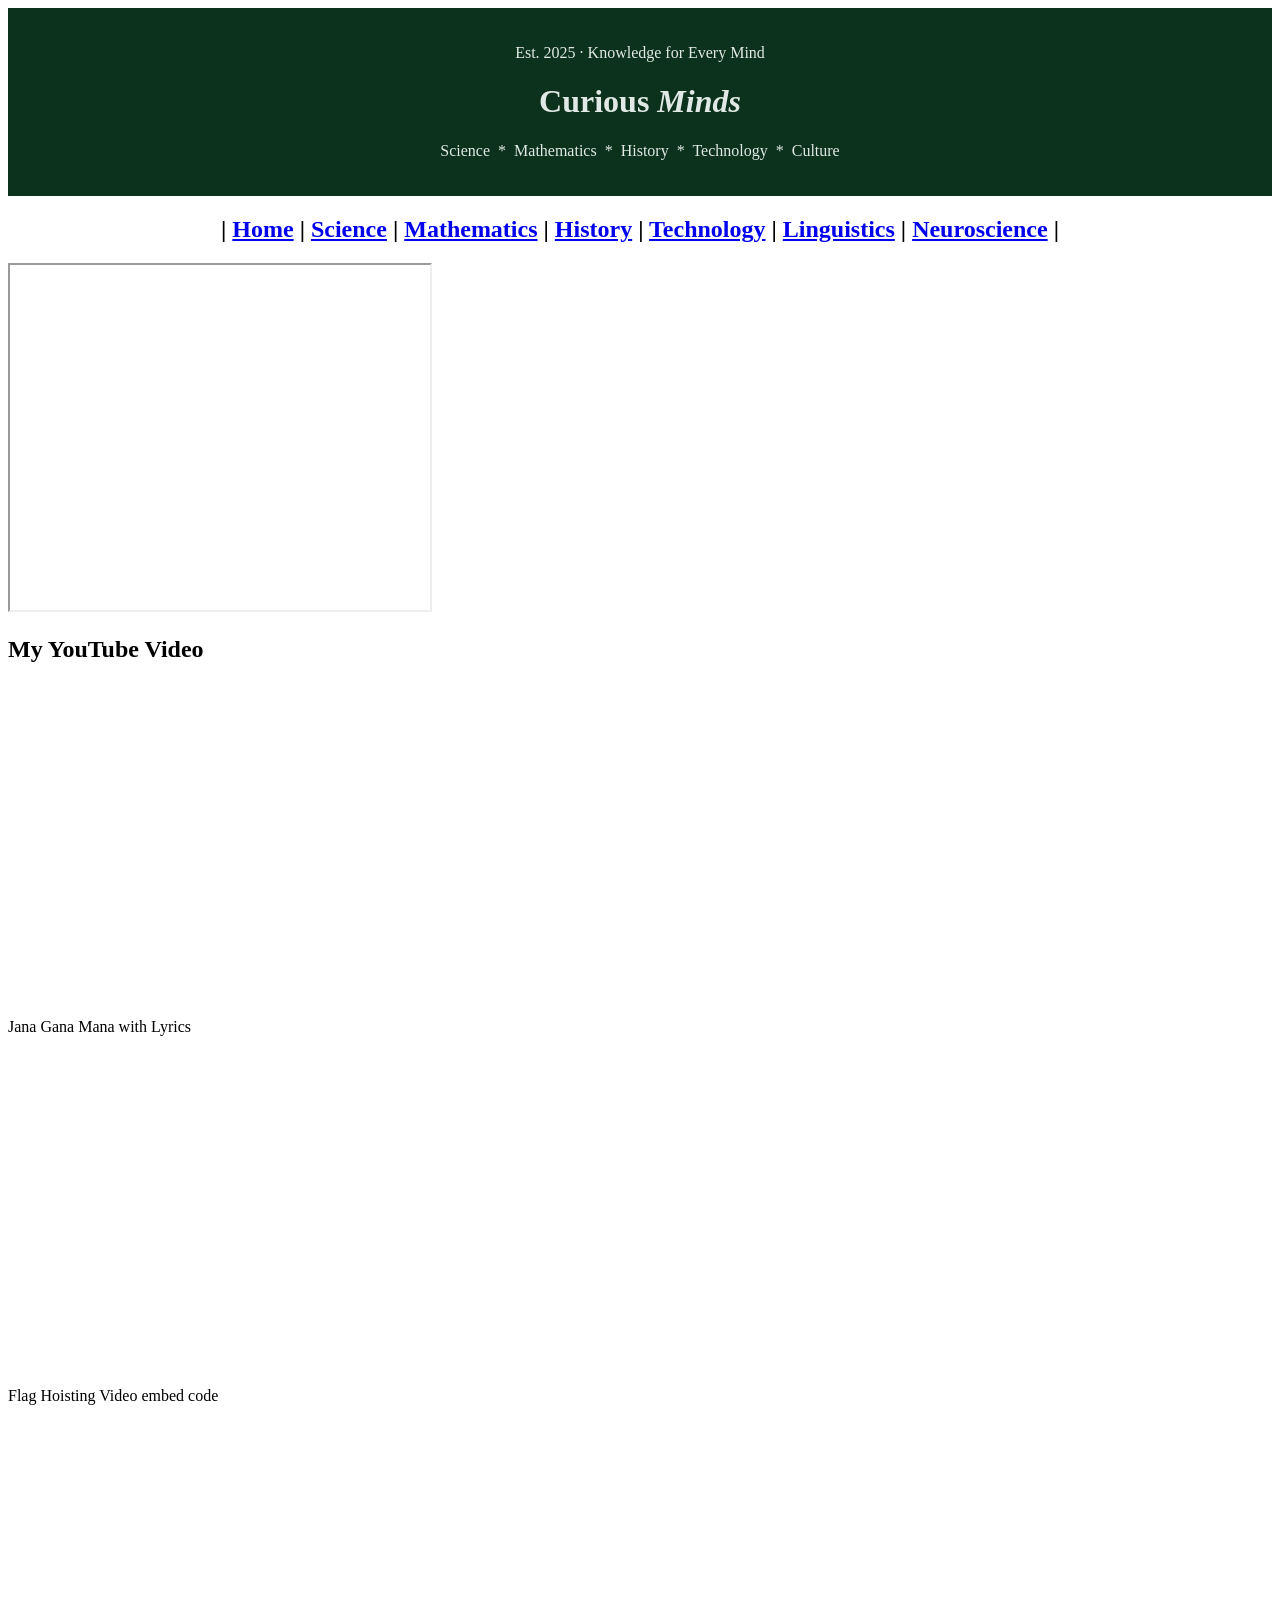
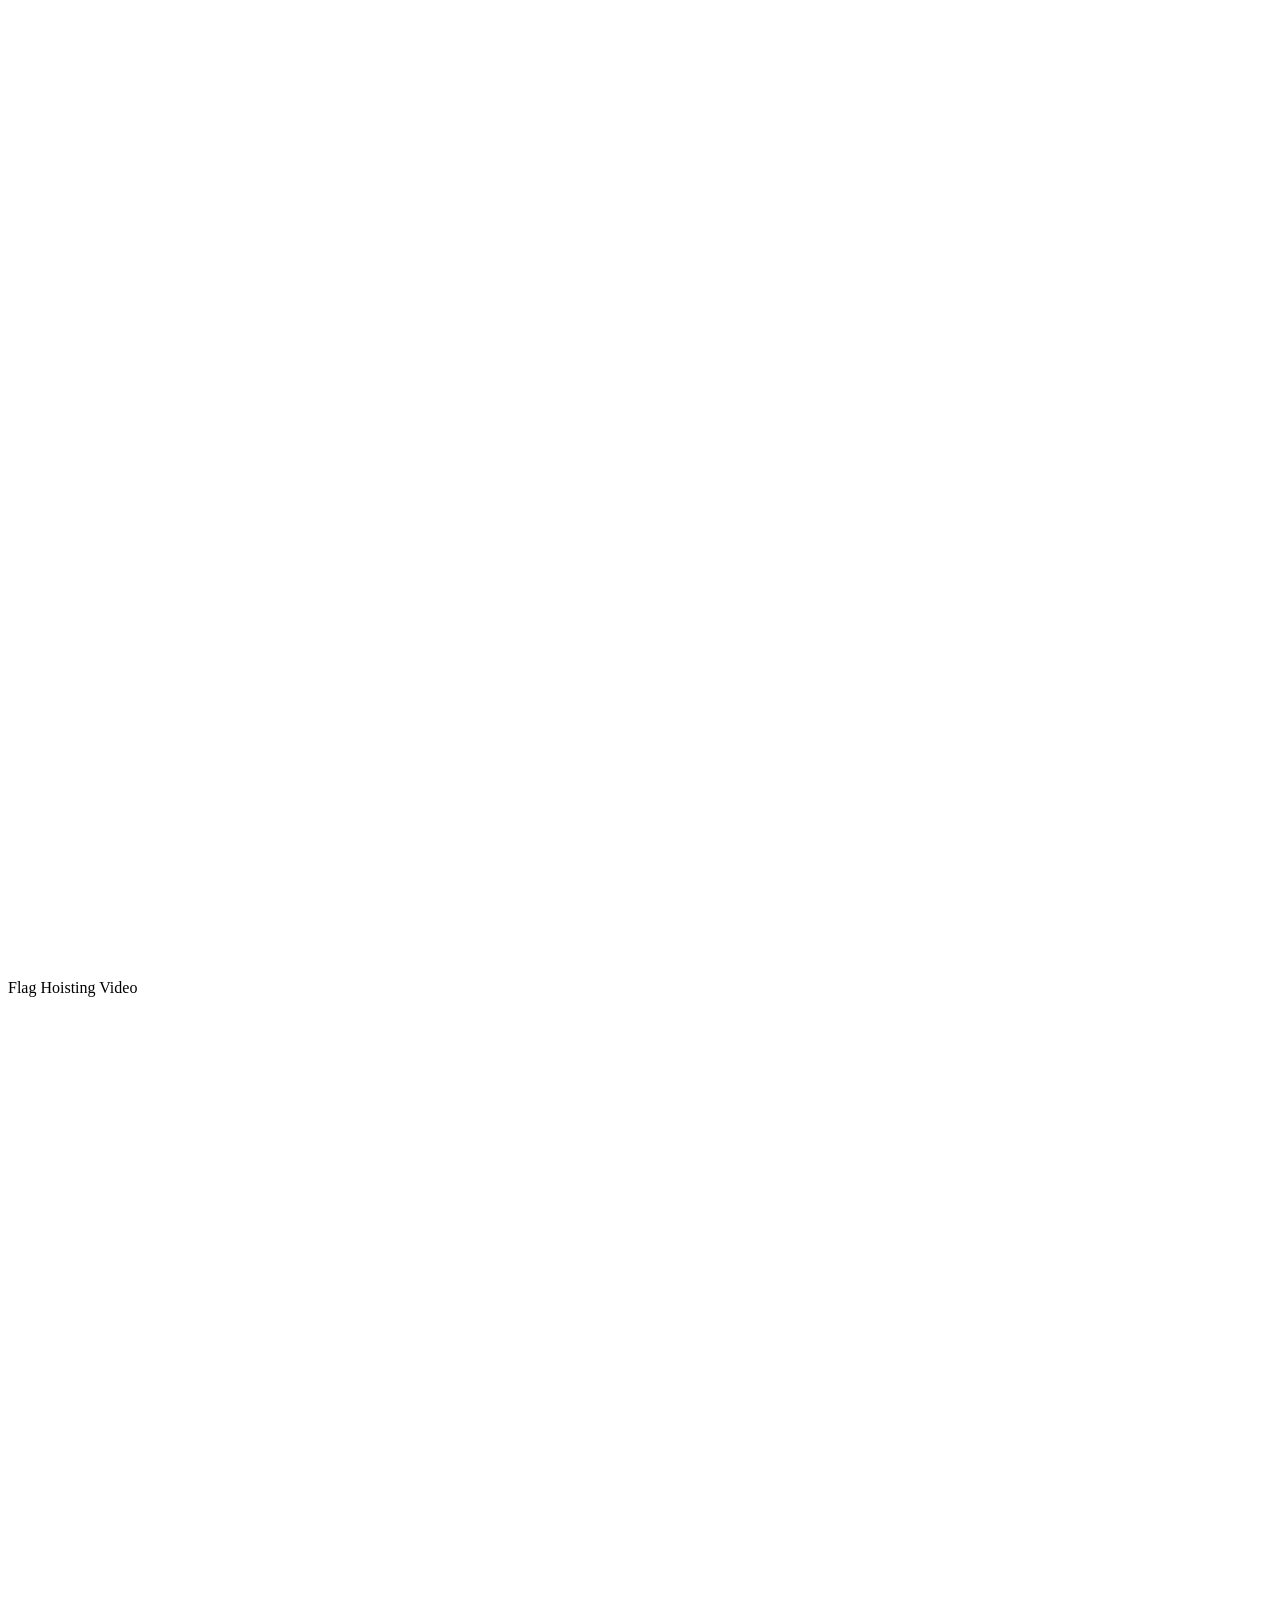
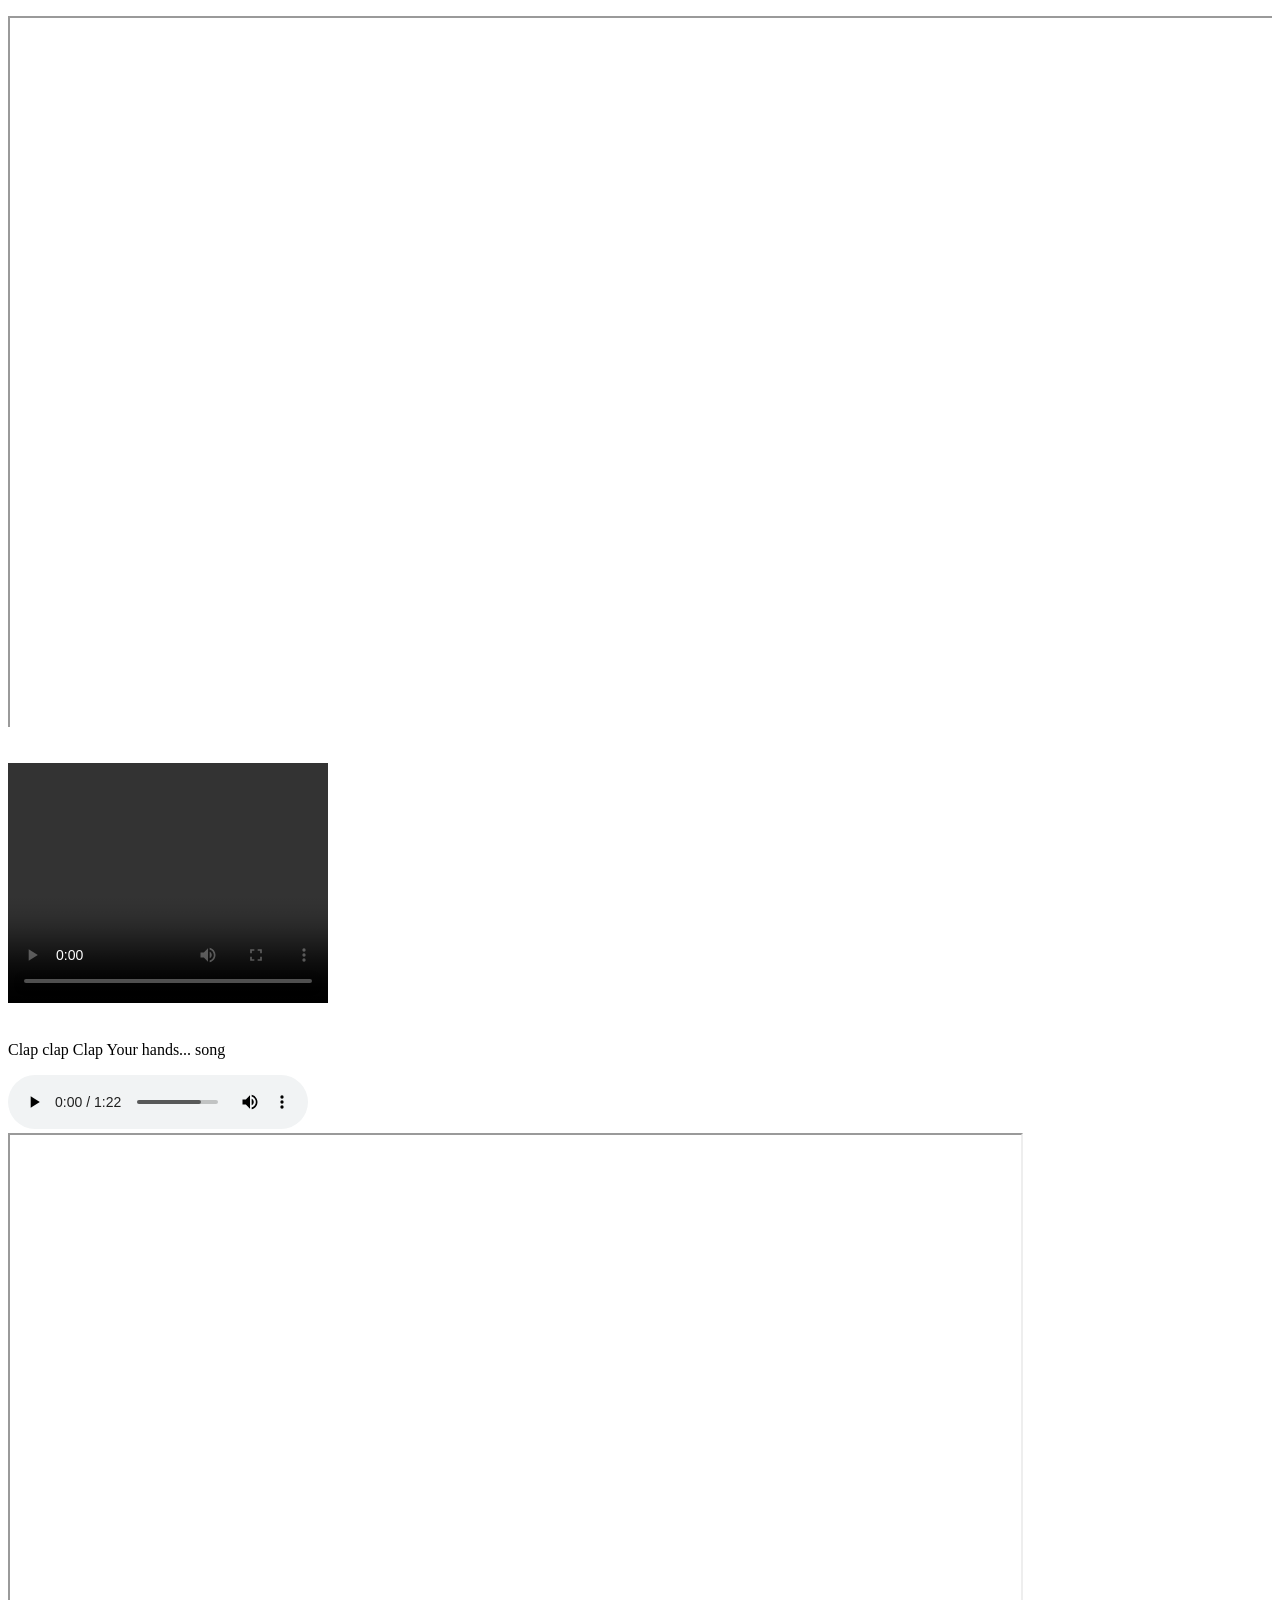
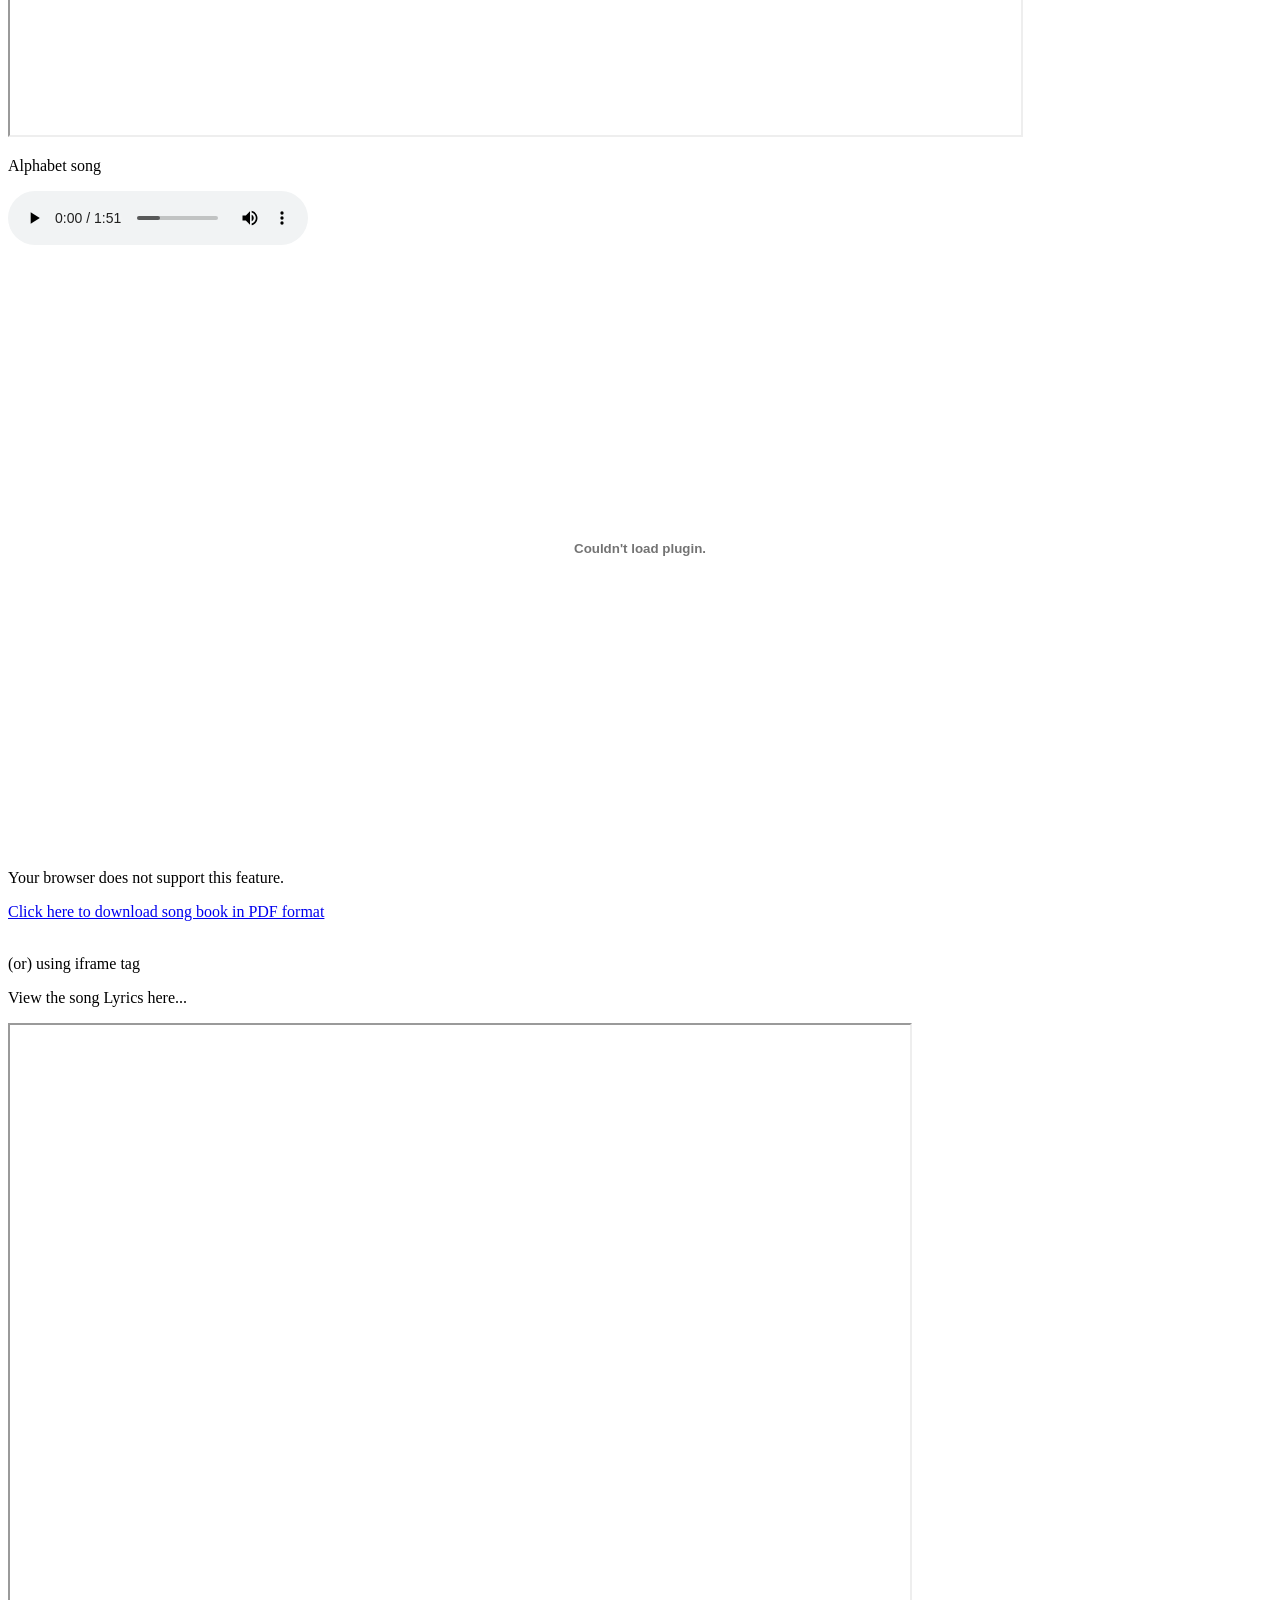
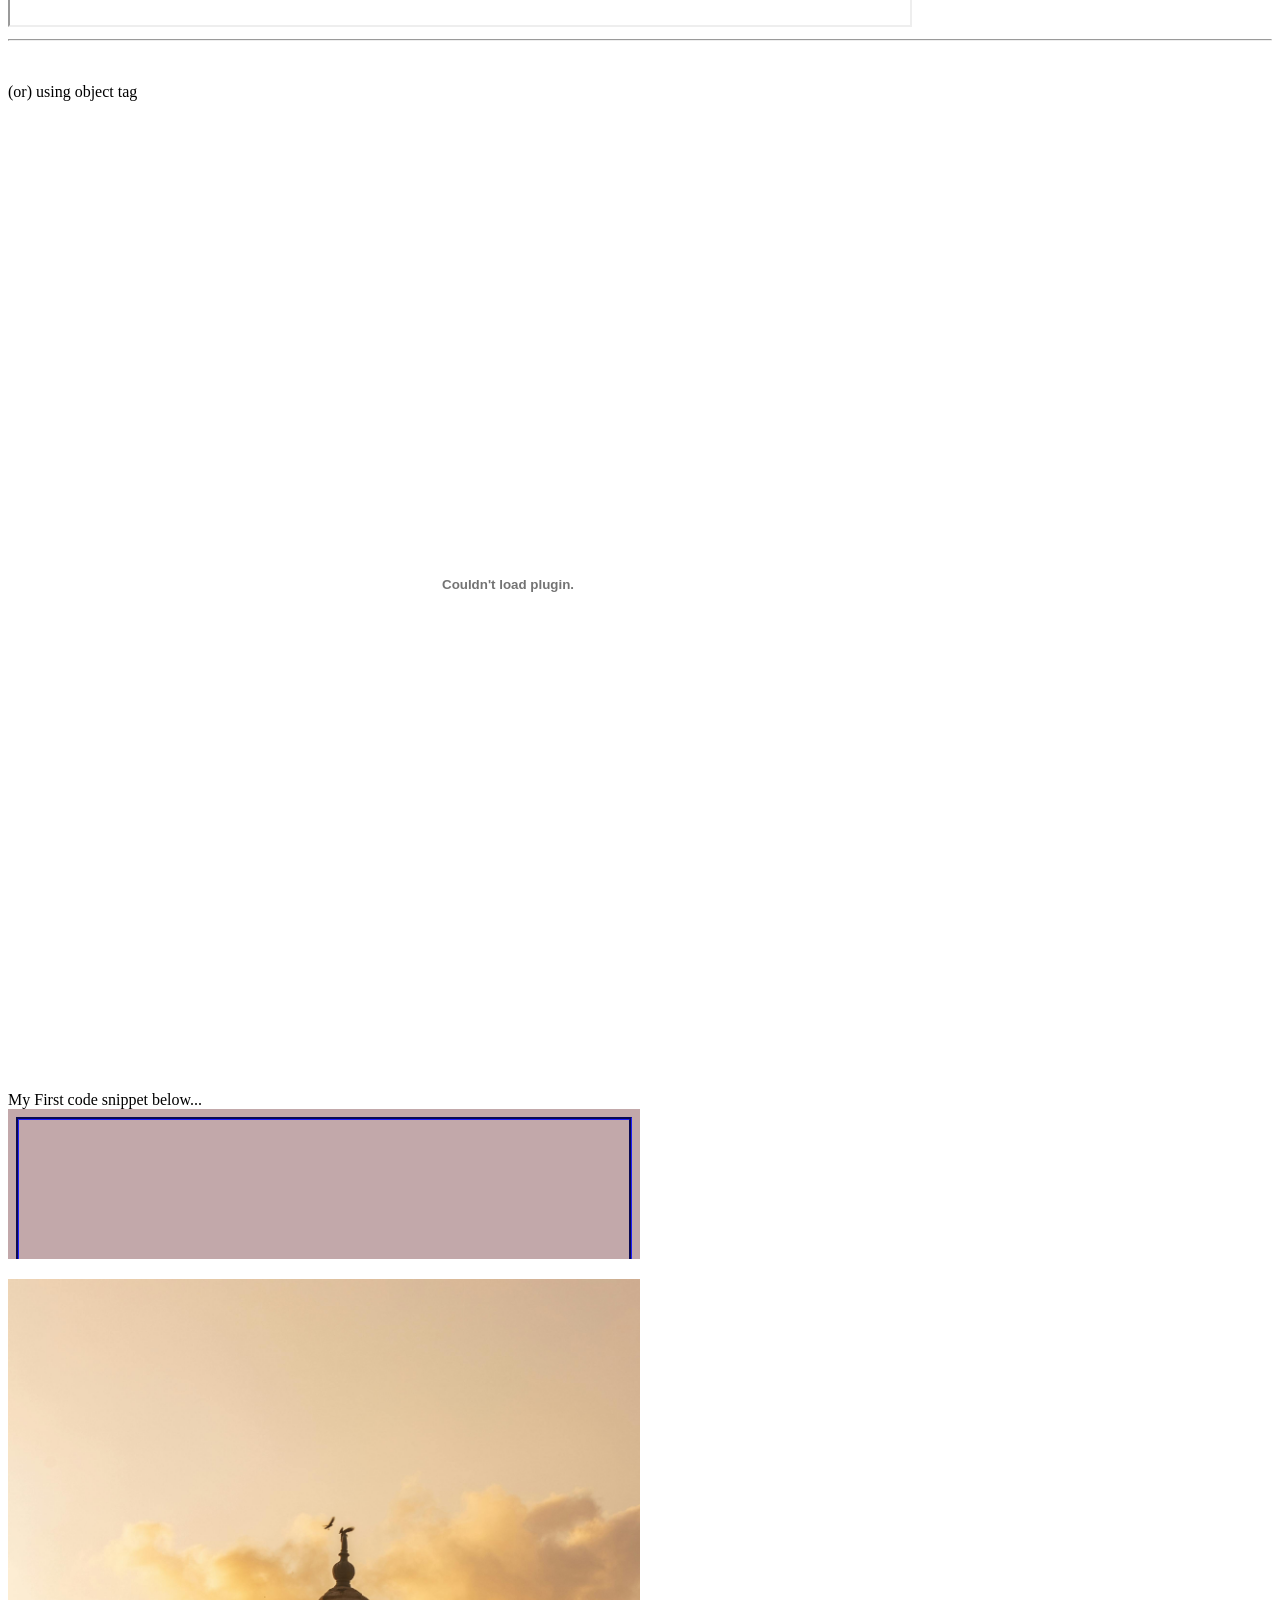
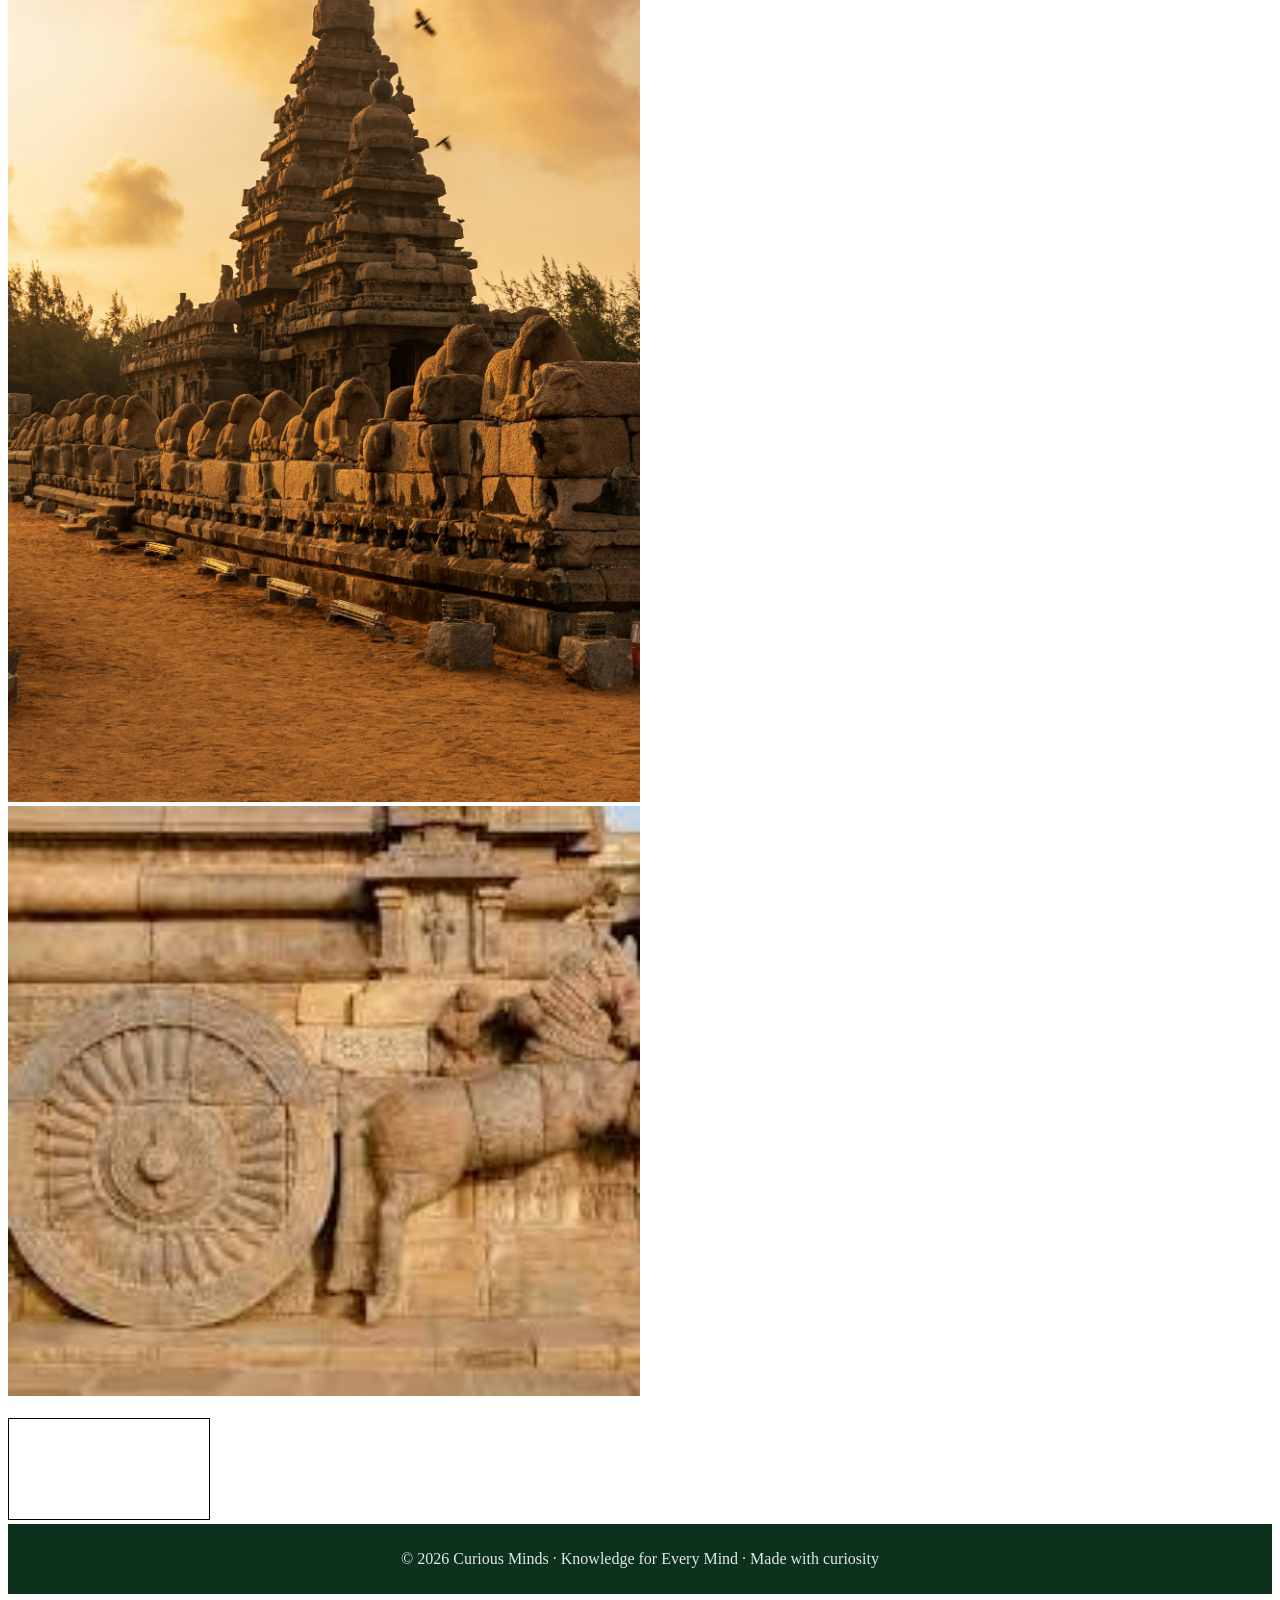
==== commit 4aca86e3: "Test - modification in an existing file" ====
--- a/src/homepage/index.html
+++ b/src/homepage/index.html
@@ -15,7 +15,7 @@
             text-align: center;
             /* background-color: rgb(12, 49, 29); */
             color:#e0e9e5;
-            padding: 21px;
+            padding: 20px;
             margin:0rem ;
         }
 
